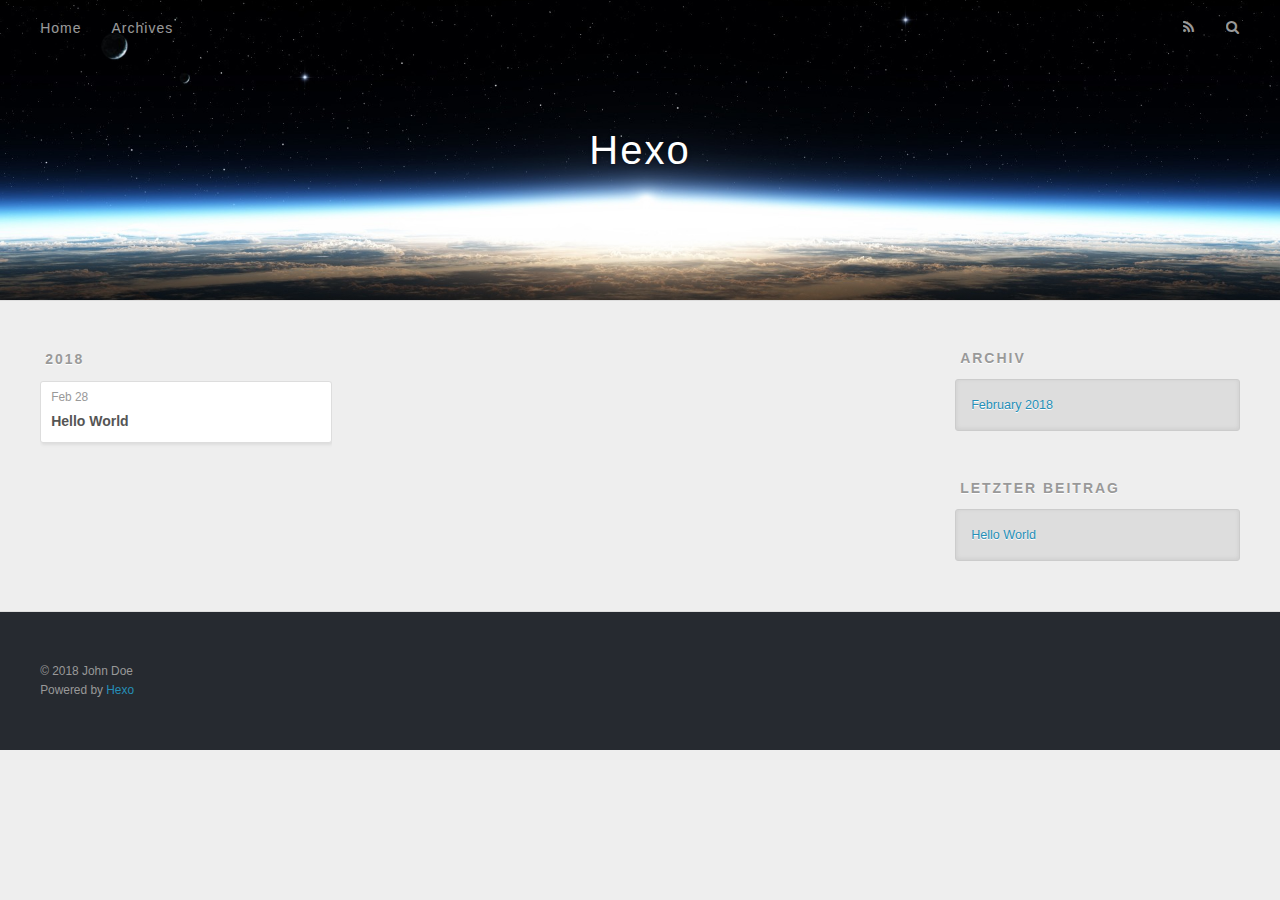
==== archives/index.html @ a9c71758 "Site updated: 2018-02-28 10:27:02" ====
<!DOCTYPE html>
<html>
<head>
  <meta charset="utf-8">
  

  
  <title>Archiv | Hexo</title>
  <meta name="viewport" content="width=device-width, initial-scale=1, maximum-scale=1">
  <meta property="og:type" content="website">
<meta property="og:title" content="Hexo">
<meta property="og:url" content="http://yoursite.com/archives/index.html">
<meta property="og:site_name" content="Hexo">
<meta name="twitter:card" content="summary">
<meta name="twitter:title" content="Hexo">
  
    <link rel="alternate" href="/atom.xml" title="Hexo" type="application/atom+xml">
  
  
    <link rel="icon" href="/favicon.png">
  
  
    <link href="//fonts.googleapis.com/css?family=Source+Code+Pro" rel="stylesheet" type="text/css">
  
  <link rel="stylesheet" href="/css/style.css">
</head>

<body>
  <div id="container">
    <div id="wrap">
      <header id="header">
  <div id="banner"></div>
  <div id="header-outer" class="outer">
    <div id="header-title" class="inner">
      <h1 id="logo-wrap">
        <a href="/" id="logo">Hexo</a>
      </h1>
      
    </div>
    <div id="header-inner" class="inner">
      <nav id="main-nav">
        <a id="main-nav-toggle" class="nav-icon"></a>
        
          <a class="main-nav-link" href="/">Home</a>
        
          <a class="main-nav-link" href="/archives">Archives</a>
        
      </nav>
      <nav id="sub-nav">
        
          <a id="nav-rss-link" class="nav-icon" href="/atom.xml" title="RSS Feed"></a>
        
        <a id="nav-search-btn" class="nav-icon" title="Suche"></a>
      </nav>
      <div id="search-form-wrap">
        <form action="//google.com/search" method="get" accept-charset="UTF-8" class="search-form"><input type="search" name="q" class="search-form-input" placeholder="Search"><button type="submit" class="search-form-submit">&#xF002;</button><input type="hidden" name="sitesearch" value="http://yoursite.com"></form>
      </div>
    </div>
  </div>
</header>
      <div class="outer">
        <section id="main">
  
  
    
    
      
      
      <section class="archives-wrap">
        <div class="archive-year-wrap">
          <a href="/archives/2018" class="archive-year">2018</a>
        </div>
        <div class="archives">
    
    <article class="archive-article archive-type-post">
  <div class="archive-article-inner">
    <header class="archive-article-header">
      <a href="/2018/02/28/hello-world/" class="archive-article-date">
  <time datetime="2018-02-28T01:59:50.574Z" itemprop="datePublished">Feb 28</time>
</a>
      
  
    <h1 itemprop="name">
      <a class="archive-article-title" href="/2018/02/28/hello-world/">Hello World</a>
    </h1>
  

    </header>
  </div>
</article>
  
  
    </div></section>
  


</section>
        
          <aside id="sidebar">
  
    

  
    

  
    
  
    
  <div class="widget-wrap">
    <h3 class="widget-title">Archiv</h3>
    <div class="widget">
      <ul class="archive-list"><li class="archive-list-item"><a class="archive-list-link" href="/archives/2018/02/">February 2018</a></li></ul>
    </div>
  </div>


  
    
  <div class="widget-wrap">
    <h3 class="widget-title">letzter Beitrag</h3>
    <div class="widget">
      <ul>
        
          <li>
            <a href="/2018/02/28/hello-world/">Hello World</a>
          </li>
        
      </ul>
    </div>
  </div>

  
</aside>
        
      </div>
      <footer id="footer">
  
  <div class="outer">
    <div id="footer-info" class="inner">
      &copy; 2018 John Doe<br>
      Powered by <a href="http://hexo.io/" target="_blank">Hexo</a>
    </div>
  </div>
</footer>
    </div>
    <nav id="mobile-nav">
  
    <a href="/" class="mobile-nav-link">Home</a>
  
    <a href="/archives" class="mobile-nav-link">Archives</a>
  
</nav>
    

<script src="//ajax.googleapis.com/ajax/libs/jquery/2.0.3/jquery.min.js"></script>


  <link rel="stylesheet" href="/fancybox/jquery.fancybox.css">
  <script src="/fancybox/jquery.fancybox.pack.js"></script>


<script src="/js/script.js"></script>



  </div>
</body>
</html>
---- css/style.css ----
body {
  width: 100%;
}
body:before,
body:after {
  content: "";
  display: table;
}
body:after {
  clear: both;
}
html,
body,
div,
span,
applet,
object,
iframe,
h1,
h2,
h3,
h4,
h5,
h6,
p,
blockquote,
pre,
a,
abbr,
acronym,
address,
big,
cite,
code,
del,
dfn,
em,
img,
ins,
kbd,
q,
s,
samp,
small,
strike,
strong,
sub,
sup,
tt,
var,
dl,
dt,
dd,
ol,
ul,
li,
fieldset,
form,
label,
legend,
table,
caption,
tbody,
tfoot,
thead,
tr,
th,
td {
  margin: 0;
  padding: 0;
  border: 0;
  outline: 0;
  font-weight: inherit;
  font-style: inherit;
  font-family: inherit;
  font-size: 100%;
  vertical-align: baseline;
}
body {
  line-height: 1;
  color: #000;
  background: #fff;
}
ol,
ul {
  list-style: none;
}
table {
  border-collapse: separate;
  border-spacing: 0;
  vertical-align: middle;
}
caption,
th,
td {
  text-align: left;
  font-weight: normal;
  vertical-align: middle;
}
a img {
  border: none;
}
input,
button {
  margin: 0;
  padding: 0;
}
input::-moz-focus-inner,
button::-moz-focus-inner {
  border: 0;
  padding: 0;
}
@font-face {
  font-family: FontAwesome;
  font-style: normal;
  font-weight: normal;
  src: url("fonts/fontawesome-webfont.eot?v=#4.0.3");
  src: url("fonts/fontawesome-webfont.eot?#iefix&v=#4.0.3") format("embedded-opentype"), url("fonts/fontawesome-webfont.woff?v=#4.0.3") format("woff"), url("fonts/fontawesome-webfont.ttf?v=#4.0.3") format("truetype"), url("fonts/fontawesome-webfont.svg#fontawesomeregular?v=#4.0.3") format("svg");
}
html,
body,
#container {
  height: 100%;
}
body {
  background: #eee;
  font: 14px -apple-system, BlinkMacSystemFont, "Segoe UI", "Roboto", "Oxygen", "Ubuntu", "Cantarell", "Fira Sans", "Droid Sans", "Helvetica Neue", sans-serif;
  -webkit-text-size-adjust: 100%;
}
.outer {
  max-width: 1220px;
  margin: 0 auto;
  padding: 0 20px;
}
.outer:before,
.outer:after {
  content: "";
  display: table;
}
.outer:after {
  clear: both;
}
.inner {
  display: inline;
  float: left;
  width: 98.33333333333333%;
  margin: 0 0.833333333333333%;
}
.left,
.alignleft {
  float: left;
}
.right,
.alignright {
  float: right;
}
.clear {
  clear: both;
}
#container {
  position: relative;
}
.mobile-nav-on {
  overflow: hidden;
}
#wrap {
  height: 100%;
  width: 100%;
  position: absolute;
  top: 0;
  left: 0;
  -webkit-transition: 0.2s ease-out;
  -moz-transition: 0.2s ease-out;
  -ms-transition: 0.2s ease-out;
  transition: 0.2s ease-out;
  z-index: 1;
  background: #eee;
}
.mobile-nav-on #wrap {
  left: 280px;
}
@media screen and (min-width: 768px) {
  #main {
    display: inline;
    float: left;
    width: 73.33333333333333%;
    margin: 0 0.833333333333333%;
  }
}
.article-date,
.article-category-link,
.archive-year,
.widget-title {
  text-decoration: none;
  text-transform: uppercase;
  letter-spacing: 2px;
  color: #999;
  margin-bottom: 1em;
  margin-left: 5px;
  line-height: 1em;
  text-shadow: 0 1px #fff;
  font-weight: bold;
}
.article-inner,
.archive-article-inner {
  background: #fff;
  -webkit-box-shadow: 1px 2px 3px #ddd;
  box-shadow: 1px 2px 3px #ddd;
  border: 1px solid #ddd;
  border-radius: 3px;
}
.article-entry h1,
.widget h1 {
  font-size: 2em;
}
.article-entry h2,
.widget h2 {
  font-size: 1.5em;
}
.article-entry h3,
.widget h3 {
  font-size: 1.3em;
}
.article-entry h4,
.widget h4 {
  font-size: 1.2em;
}
.article-entry h5,
.widget h5 {
  font-size: 1em;
}
.article-entry h6,
.widget h6 {
  font-size: 1em;
  color: #999;
}
.article-entry hr,
.widget hr {
  border: 1px dashed #ddd;
}
.article-entry strong,
.widget strong {
  font-weight: bold;
}
.article-entry em,
.widget em,
.article-entry cite,
.widget cite {
  font-style: italic;
}
.article-entry sup,
.widget sup,
.article-entry sub,
.widget sub {
  font-size: 0.75em;
  line-height: 0;
  position: relative;
  vertical-align: baseline;
}
.article-entry sup,
.widget sup {
  top: -0.5em;
}
.article-entry sub,
.widget sub {
  bottom: -0.2em;
}
.article-entry small,
.widget small {
  font-size: 0.85em;
}
.article-entry acronym,
.widget acronym,
.article-entry abbr,
.widget abbr {
  border-bottom: 1px dotted;
}
.article-entry ul,
.widget ul,
.article-entry ol,
.widget ol,
.article-entry dl,
.widget dl {
  margin: 0 20px;
  line-height: 1.6em;
}
.article-entry ul ul,
.widget ul ul,
.article-entry ol ul,
.widget ol ul,
.article-entry ul ol,
.widget ul ol,
.article-entry ol ol,
.widget ol ol {
  margin-top: 0;
  margin-bottom: 0;
}
.article-entry ul,
.widget ul {
  list-style: disc;
}
.article-entry ol,
.widget ol {
  list-style: decimal;
}
.article-entry dt,
.widget dt {
  font-weight: bold;
}
#header {
  height: 300px;
  position: relative;
  border-bottom: 1px solid #ddd;
}
#header:before,
#header:after {
  content: "";
  position: absolute;
  left: 0;
  right: 0;
  height: 40px;
}
#header:before {
  top: 0;
  background: -webkit-linear-gradient(rgba(0,0,0,0.2), transparent);
  background: -moz-linear-gradient(rgba(0,0,0,0.2), transparent);
  background: -ms-linear-gradient(rgba(0,0,0,0.2), transparent);
  background: linear-gradient(rgba(0,0,0,0.2), transparent);
}
#header:after {
  bottom: 0;
  background: -webkit-linear-gradient(transparent, rgba(0,0,0,0.2));
  background: -moz-linear-gradient(transparent, rgba(0,0,0,0.2));
  background: -ms-linear-gradient(transparent, rgba(0,0,0,0.2));
  background: linear-gradient(transparent, rgba(0,0,0,0.2));
}
#header-outer {
  height: 100%;
  position: relative;
}
#header-inner {
  position: relative;
  overflow: hidden;
}
#banner {
  position: absolute;
  top: 0;
  left: 0;
  width: 100%;
  height: 100%;
  background: url("images/banner.jpg") center #000;
  -webkit-background-size: cover;
  -moz-background-size: cover;
  background-size: cover;
  z-index: -1;
}
#header-title {
  text-align: center;
  height: 40px;
  position: absolute;
  top: 50%;
  left: 0;
  margin-top: -20px;
}
#logo,
#subtitle {
  text-decoration: none;
  color: #fff;
  font-weight: 300;
  text-shadow: 0 1px 4px rgba(0,0,0,0.3);
}
#logo {
  font-size: 40px;
  line-height: 40px;
  letter-spacing: 2px;
}
#subtitle {
  font-size: 16px;
  line-height: 16px;
  letter-spacing: 1px;
}
#subtitle-wrap {
  margin-top: 16px;
}
#main-nav {
  float: left;
  margin-left: -15px;
}
.nav-icon,
.main-nav-link {
  float: left;
  color: #fff;
  opacity: 0.6;
  text-decoration: none;
  text-shadow: 0 1px rgba(0,0,0,0.2);
  -webkit-transition: opacity 0.2s;
  -moz-transition: opacity 0.2s;
  -ms-transition: opacity 0.2s;
  transition: opacity 0.2s;
  display: block;
  padding: 20px 15px;
}
.nav-icon:hover,
.main-nav-link:hover {
  opacity: 1;
}
.nav-icon {
  font-family: FontAwesome;
  text-align: center;
  font-size: 14px;
  width: 14px;
  height: 14px;
  padding: 20px 15px;
  position: relative;
  cursor: pointer;
}
.main-nav-link {
  font-weight: 300;
  letter-spacing: 1px;
}
@media screen and (max-width: 479px) {
  .main-nav-link {
    display: none;
  }
}
#main-nav-toggle {
  display: none;
}
#main-nav-toggle:before {
  content: "\f0c9";
}
@media screen and (max-width: 479px) {
  #main-nav-toggle {
    display: block;
  }
}
#sub-nav {
  float: right;
  margin-right: -15px;
}
#nav-rss-link:before {
  content: "\f09e";
}
#nav-search-btn:before {
  content: "\f002";
}
#search-form-wrap {
  position: absolute;
  top: 15px;
  width: 150px;
  height: 30px;
  right: -150px;
  opacity: 0;
  -webkit-transition: 0.2s ease-out;
  -moz-transition: 0.2s ease-out;
  -ms-transition: 0.2s ease-out;
  transition: 0.2s ease-out;
}
#search-form-wrap.on {
  opacity: 1;
  right: 0;
}
@media screen and (max-width: 479px) {
  #search-form-wrap {
    width: 100%;
    right: -100%;
  }
}
.search-form {
  position: absolute;
  top: 0;
  left: 0;
  right: 0;
  background: #fff;
  padding: 5px 15px;
  border-radius: 15px;
  -webkit-box-shadow: 0 0 10px rgba(0,0,0,0.3);
  box-shadow: 0 0 10px rgba(0,0,0,0.3);
}
.search-form-input {
  border: none;
  background: none;
  color: #555;
  width: 100%;
  font: 13px -apple-system, BlinkMacSystemFont, "Segoe UI", "Roboto", "Oxygen", "Ubuntu", "Cantarell", "Fira Sans", "Droid Sans", "Helvetica Neue", sans-serif;
  outline: none;
}
.search-form-input::-webkit-search-results-decoration,
.search-form-input::-webkit-search-cancel-button {
  -webkit-appearance: none;
}
.search-form-submit {
  position: absolute;
  top: 50%;
  right: 10px;
  margin-top: -7px;
  font: 13px FontAwesome;
  border: none;
  background: none;
  color: #bbb;
  cursor: pointer;
}
.search-form-submit:hover,
.search-form-submit:focus {
  color: #777;
}
.article {
  margin: 50px 0;
}
.article-inner {
  overflow: hidden;
}
.article-meta:before,
.article-meta:after {
  content: "";
  display: table;
}
.article-meta:after {
  clear: both;
}
.article-date {
  float: left;
}
.article-category {
  float: left;
  line-height: 1em;
  color: #ccc;
  text-shadow: 0 1px #fff;
  margin-left: 8px;
}
.article-category:before {
  content: "\2022";
}
.article-category-link {
  margin: 0 12px 1em;
}
.article-header {
  padding: 20px 20px 0;
}
.article-title {
  text-decoration: none;
  font-size: 2em;
  font-weight: bold;
  color: #555;
  line-height: 1.1em;
  -webkit-transition: color 0.2s;
  -moz-transition: color 0.2s;
  -ms-transition: color 0.2s;
  transition: color 0.2s;
}
a.article-title:hover {
  color: #258fb8;
}
.article-entry {
  color: #555;
  padding: 0 20px;
}
.article-entry:before,
.article-entry:after {
  content: "";
  display: table;
}
.article-entry:after {
  clear: both;
}
.article-entry p,
.article-entry table {
  line-height: 1.6em;
  margin: 1.6em 0;
}
.article-entry h1,
.article-entry h2,
.article-entry h3,
.article-entry h4,
.article-entry h5,
.article-entry h6 {
  font-weight: bold;
}
.article-entry h1,
.article-entry h2,
.article-entry h3,
.article-entry h4,
.article-entry h5,
.article-entry h6 {
  line-height: 1.1em;
  margin: 1.1em 0;
}
.article-entry a {
  color: #258fb8;
  text-decoration: none;
}
.article-entry a:hover {
  text-decoration: underline;
}
.article-entry ul,
.article-entry ol,
.article-entry dl {
  margin-top: 1.6em;
  margin-bottom: 1.6em;
}
.article-entry img,
.article-entry video {
  max-width: 100%;
  height: auto;
  display: block;
  margin: auto;
}
.article-entry iframe {
  border: none;
}
.article-entry table {
  width: 100%;
  border-collapse: collapse;
  border-spacing: 0;
}
.article-entry th {
  font-weight: bold;
  border-bottom: 3px solid #ddd;
  padding-bottom: 0.5em;
}
.article-entry td {
  border-bottom: 1px solid #ddd;
  padding: 10px 0;
}
.article-entry blockquote {
  font-family: Georgia, "Times New Roman", serif;
  font-size: 1.4em;
  margin: 1.6em 20px;
  text-align: center;
}
.article-entry blockquote footer {
  font-size: 14px;
  margin: 1.6em 0;
  font-family: -apple-system, BlinkMacSystemFont, "Segoe UI", "Roboto", "Oxygen", "Ubuntu", "Cantarell", "Fira Sans", "Droid Sans", "Helvetica Neue", sans-serif;
}
.article-entry blockquote footer cite:before {
  content: "—";
  padding: 0 0.5em;
}
.article-entry .pullquote {
  text-align: left;
  width: 45%;
  margin: 0;
}
.article-entry .pullquote.left {
  margin-left: 0.5em;
  margin-right: 1em;
}
.article-entry .pullquote.right {
  margin-right: 0.5em;
  margin-left: 1em;
}
.article-entry .caption {
  color: #999;
  display: block;
  font-size: 0.9em;
  margin-top: 0.5em;
  position: relative;
  text-align: center;
}
.article-entry .video-container {
  position: relative;
  padding-top: 56.25%;
  height: 0;
  overflow: hidden;
}
.article-entry .video-container iframe,
.article-entry .video-container object,
.article-entry .video-container embed {
  position: absolute;
  top: 0;
  left: 0;
  width: 100%;
  height: 100%;
  margin-top: 0;
}
.article-more-link a {
  display: inline-block;
  line-height: 1em;
  padding: 6px 15px;
  border-radius: 15px;
  background: #eee;
  color: #999;
  text-shadow: 0 1px #fff;
  text-decoration: none;
}
.article-more-link a:hover {
  background: #258fb8;
  color: #fff;
  text-decoration: none;
  text-shadow: 0 1px #1e7293;
}
.article-footer {
  font-size: 0.85em;
  line-height: 1.6em;
  border-top: 1px solid #ddd;
  padding-top: 1.6em;
  margin: 0 20px 20px;
}
.article-footer:before,
.article-footer:after {
  content: "";
  display: table;
}
.article-footer:after {
  clear: both;
}
.article-footer a {
  color: #999;
  text-decoration: none;
}
.article-footer a:hover {
  color: #555;
}
.article-tag-list-item {
  float: left;
  margin-right: 10px;
}
.article-tag-list-link:before {
  content: "#";
}
.article-comment-link {
  float: right;
}
.article-comment-link:before {
  content: "\f075";
  font-family: FontAwesome;
  padding-right: 8px;
}
.article-share-link {
  cursor: pointer;
  float: right;
  margin-left: 20px;
}
.article-share-link:before {
  content: "\f064";
  font-family: FontAwesome;
  padding-right: 6px;
}
#article-nav {
  position: relative;
}
#article-nav:before,
#article-nav:after {
  content: "";
  display: table;
}
#article-nav:after {
  clear: both;
}
@media screen and (min-width: 768px) {
  #article-nav {
    margin: 50px 0;
  }
  #article-nav:before {
    width: 8px;
    height: 8px;
    position: absolute;
    top: 50%;
    left: 50%;
    margin-top: -4px;
    margin-left: -4px;
    content: "";
    border-radius: 50%;
    background: #ddd;
    -webkit-box-shadow: 0 1px 2px #fff;
    box-shadow: 0 1px 2px #fff;
  }
}
.article-nav-link-wrap {
  text-decoration: none;
  text-shadow: 0 1px #fff;
  color: #999;
  -webkit-box-sizing: border-box;
  -moz-box-sizing: border-box;
  box-sizing: border-box;
  margin-top: 50px;
  text-align: center;
  display: block;
}
.article-nav-link-wrap:hover {
  color: #555;
}
@media screen and (min-width: 768px) {
  .article-nav-link-wrap {
    width: 50%;
    margin-top: 0;
  }
}
@media screen and (min-width: 768px) {
  #article-nav-newer {
    float: left;
    text-align: right;
    padding-right: 20px;
  }
}
@media screen and (min-width: 768px) {
  #article-nav-older {
    float: right;
    text-align: left;
    padding-left: 20px;
  }
}
.article-nav-caption {
  text-transform: uppercase;
  letter-spacing: 2px;
  color: #ddd;
  line-height: 1em;
  font-weight: bold;
}
#article-nav-newer .article-nav-caption {
  margin-right: -2px;
}
.article-nav-title {
  font-size: 0.85em;
  line-height: 1.6em;
  margin-top: 0.5em;
}
.article-share-box {
  position: absolute;
  display: none;
  background: #fff;
  -webkit-box-shadow: 1px 2px 10px rgba(0,0,0,0.2);
  box-shadow: 1px 2px 10px rgba(0,0,0,0.2);
  border-radius: 3px;
  margin-left: -145px;
  overflow: hidden;
  z-index: 1;
}
.article-share-box.on {
  display: block;
}
.article-share-input {
  width: 100%;
  background: none;
  -webkit-box-sizing: border-box;
  -moz-box-sizing: border-box;
  box-sizing: border-box;
  font: 14px -apple-system, BlinkMacSystemFont, "Segoe UI", "Roboto", "Oxygen", "Ubuntu", "Cantarell", "Fira Sans", "Droid Sans", "Helvetica Neue", sans-serif;
  padding: 0 15px;
  color: #555;
  outline: none;
  border: 1px solid #ddd;
  border-radius: 3px 3px 0 0;
  height: 36px;
  line-height: 36px;
}
.article-share-links {
  background: #eee;
}
.article-share-links:before,
.article-share-links:after {
  content: "";
  display: table;
}
.article-share-links:after {
  clear: both;
}
.article-share-twitter,
.article-share-facebook,
.article-share-pinterest,
.article-share-google {
  width: 50px;
  height: 36px;
  display: block;
  float: left;
  position: relative;
  color: #999;
  text-shadow: 0 1px #fff;
}
.article-share-twitter:before,
.article-share-facebook:before,
.article-share-pinterest:before,
.article-share-google:before {
  font-size: 20px;
  font-family: FontAwesome;
  width: 20px;
  height: 20px;
  position: absolute;
  top: 50%;
  left: 50%;
  margin-top: -10px;
  margin-left: -10px;
  text-align: center;
}
.article-share-twitter:hover,
.article-share-facebook:hover,
.article-share-pinterest:hover,
.article-share-google:hover {
  color: #fff;
}
.article-share-twitter:before {
  content: "\f099";
}
.article-share-twitter:hover {
  background: #00aced;
  text-shadow: 0 1px #008abe;
}
.article-share-facebook:before {
  content: "\f09a";
}
.article-share-facebook:hover {
  background: #3b5998;
  text-shadow: 0 1px #2f477a;
}
.article-share-pinterest:before {
  content: "\f0d2";
}
.article-share-pinterest:hover {
  background: #cb2027;
  text-shadow: 0 1px #a21a1f;
}
.article-share-google:before {
  content: "\f0d5";
}
.article-share-google:hover {
  background: #dd4b39;
  text-shadow: 0 1px #be3221;
}
.article-gallery {
  background: #000;
  position: relative;
}
.article-gallery-photos {
  position: relative;
  overflow: hidden;
}
.article-gallery-img {
  display: none;
  max-width: 100%;
}
.article-gallery-img:first-child {
  display: block;
}
.article-gallery-img.loaded {
  position: absolute;
  display: block;
}
.article-gallery-img img {
  display: block;
  max-width: 100%;
  margin: 0 auto;
}
#comments {
  background: #fff;
  -webkit-box-shadow: 1px 2px 3px #ddd;
  box-shadow: 1px 2px 3px #ddd;
  padding: 20px;
  border: 1px solid #ddd;
  border-radius: 3px;
  margin: 50px 0;
}
#comments a {
  color: #258fb8;
}
.archives-wrap {
  margin: 50px 0;
}
.archives:before,
.archives:after {
  content: "";
  display: table;
}
.archives:after {
  clear: both;
}
.archive-year-wrap {
  margin-bottom: 1em;
}
.archives {
  -webkit-column-gap: 10px;
  -moz-column-gap: 10px;
  column-gap: 10px;
}
@media screen and (min-width: 480px) and (max-width: 767px) {
  .archives {
    -webkit-column-count: 2;
    -moz-column-count: 2;
    column-count: 2;
  }
}
@media screen and (min-width: 768px) {
  .archives {
    -webkit-column-count: 3;
    -moz-column-count: 3;
    column-count: 3;
  }
}
.archive-article {
  -webkit-column-break-inside: avoid;
  page-break-inside: avoid;
  overflow: hidden;
  break-inside: avoid-column;
}
.archive-article-inner {
  padding: 10px;
  margin-bottom: 15px;
}
.archive-article-title {
  text-decoration: none;
  font-weight: bold;
  color: #555;
  -webkit-transition: color 0.2s;
  -moz-transition: color 0.2s;
  -ms-transition: color 0.2s;
  transition: color 0.2s;
  line-height: 1.6em;
}
.archive-article-title:hover {
  color: #258fb8;
}
.archive-article-footer {
  margin-top: 1em;
}
.archive-article-date {
  color: #999;
  text-decoration: none;
  font-size: 0.85em;
  line-height: 1em;
  margin-bottom: 0.5em;
  display: block;
}
#page-nav {
  margin: 50px auto;
  background: #fff;
  -webkit-box-shadow: 1px 2px 3px #ddd;
  box-shadow: 1px 2px 3px #ddd;
  border: 1px solid #ddd;
  border-radius: 3px;
  text-align: center;
  color: #999;
  overflow: hidden;
}
#page-nav:before,
#page-nav:after {
  content: "";
  display: table;
}
#page-nav:after {
  clear: both;
}
#page-nav a,
#page-nav span {
  padding: 10px 20px;
  line-height: 1;
  height: 2ex;
}
#page-nav a {
  color: #999;
  text-decoration: none;
}
#page-nav a:hover {
  background: #999;
  color: #fff;
}
#page-nav .prev {
  float: left;
}
#page-nav .next {
  float: right;
}
#page-nav .page-number {
  display: inline-block;
}
@media screen and (max-width: 479px) {
  #page-nav .page-number {
    display: none;
  }
}
#page-nav .current {
  color: #555;
  font-weight: bold;
}
#page-nav .space {
  color: #ddd;
}
#footer {
  background: #262a30;
  padding: 50px 0;
  border-top: 1px solid #ddd;
  color: #999;
}
#footer a {
  color: #258fb8;
  text-decoration: none;
}
#footer a:hover {
  text-decoration: underline;
}
#footer-info {
  line-height: 1.6em;
  font-size: 0.85em;
}
.article-entry pre,
.article-entry .highlight {
  background: #2d2d2d;
  margin: 0 -20px;
  padding: 15px 20px;
  border-style: solid;
  border-color: #ddd;
  border-width: 1px 0;
  overflow: auto;
  color: #ccc;
  line-height: 22.400000000000002px;
}
.article-entry .highlight .gutter pre,
.article-entry .gist .gist-file .gist-data .line-numbers {
  color: #666;
  font-size: 0.85em;
}
.article-entry pre,
.article-entry code {
  font-family: "Source Code Pro", Consolas, Monaco, Menlo, Consolas, monospace;
}
.article-entry code {
  background: #eee;
  text-shadow: 0 1px #fff;
  padding: 0 0.3em;
}
.article-entry pre code {
  background: none;
  text-shadow: none;
  padding: 0;
}
.article-entry .highlight pre {
  border: none;
  margin: 0;
  padding: 0;
}
.article-entry .highlight table {
  margin: 0;
  width: auto;
}
.article-entry .highlight td {
  border: none;
  padding: 0;
}
.article-entry .highlight figcaption {
  font-size: 0.85em;
  color: #999;
  line-height: 1em;
  margin-bottom: 1em;
}
.article-entry .highlight figcaption:before,
.article-entry .highlight figcaption:after {
  content: "";
  display: table;
}
.article-entry .highlight figcaption:after {
  clear: both;
}
.article-entry .highlight figcaption a {
  float: right;
}
.article-entry .highlight .gutter pre {
  text-align: right;
  padding-right: 20px;
}
.article-entry .highlight .line {
  height: 22.400000000000002px;
}
.article-entry .highlight .line.marked {
  background: #515151;
}
.article-entry .gist {
  margin: 0 -20px;
  border-style: solid;
  border-color: #ddd;
  border-width: 1px 0;
  background: #2d2d2d;
  padding: 15px 20px 15px 0;
}
.article-entry .gist .gist-file {
  border: none;
  font-family: "Source Code Pro", Consolas, Monaco, Menlo, Consolas, monospace;
  margin: 0;
}
.article-entry .gist .gist-file .gist-data {
  background: none;
  border: none;
}
.article-entry .gist .gist-file .gist-data .line-numbers {
  background: none;
  border: none;
  padding: 0 20px 0 0;
}
.article-entry .gist .gist-file .gist-data .line-data {
  padding: 0 !important;
}
.article-entry .gist .gist-file .highlight {
  margin: 0;
  padding: 0;
  border: none;
}
.article-entry .gist .gist-file .gist-meta {
  background: #2d2d2d;
  color: #999;
  font: 0.85em -apple-system, BlinkMacSystemFont, "Segoe UI", "Roboto", "Oxygen", "Ubuntu", "Cantarell", "Fira Sans", "Droid Sans", "Helvetica Neue", sans-serif;
  text-shadow: 0 0;
  padding: 0;
  margin-top: 1em;
  margin-left: 20px;
}
.article-entry .gist .gist-file .gist-meta a {
  color: #258fb8;
  font-weight: normal;
}
.article-entry .gist .gist-file .gist-meta a:hover {
  text-decoration: underline;
}
pre .comment,
pre .title {
  color: #999;
}
pre .variable,
pre .attribute,
pre .tag,
pre .regexp,
pre .ruby .constant,
pre .xml .tag .title,
pre .xml .pi,
pre .xml .doctype,
pre .html .doctype,
pre .css .id,
pre .css .class,
pre .css .pseudo {
  color: #f2777a;
}
pre .number,
pre .preprocessor,
pre .built_in,
pre .literal,
pre .params,
pre .constant {
  color: #f99157;
}
pre .class,
pre .ruby .class .title,
pre .css .rules .attribute {
  color: #9c9;
}
pre .string,
pre .value,
pre .inheritance,
pre .header,
pre .ruby .symbol,
pre .xml .cdata {
  color: #9c9;
}
pre .css .hexcolor {
  color: #6cc;
}
pre .function,
pre .python .decorator,
pre .python .title,
pre .ruby .function .title,
pre .ruby .title .keyword,
pre .perl .sub,
pre .javascript .title,
pre .coffeescript .title {
  color: #69c;
}
pre .keyword,
pre .javascript .function {
  color: #c9c;
}
@media screen and (max-width: 479px) {
  #mobile-nav {
    position: absolute;
    top: 0;
    left: 0;
    width: 280px;
    height: 100%;
    background: #191919;
    border-right: 1px solid #fff;
  }
}
@media screen and (max-width: 479px) {
  .mobile-nav-link {
    display: block;
    color: #999;
    text-decoration: none;
    padding: 15px 20px;
    font-weight: bold;
  }
  .mobile-nav-link:hover {
    color: #fff;
  }
}
@media screen and (min-width: 768px) {
  #sidebar {
    display: inline;
    float: left;
    width: 23.333333333333332%;
    margin: 0 0.833333333333333%;
  }
}
.widget-wrap {
  margin: 50px 0;
}
.widget {
  color: #777;
  text-shadow: 0 1px #fff;
  background: #ddd;
  -webkit-box-shadow: 0 -1px 4px #ccc inset;
  box-shadow: 0 -1px 4px #ccc inset;
  border: 1px solid #ccc;
  padding: 15px;
  border-radius: 3px;
}
.widget a {
  color: #258fb8;
  text-decoration: none;
}
.widget a:hover {
  text-decoration: underline;
}
.widget ul ul,
.widget ol ul,
.widget dl ul,
.widget ul ol,
.widget ol ol,
.widget dl ol,
.widget ul dl,
.widget ol dl,
.widget dl dl {
  margin-left: 15px;
  list-style: disc;
}
.widget {
  line-height: 1.6em;
  word-wrap: break-word;
  font-size: 0.9em;
}
.widget ul,
.widget ol {
  list-style: none;
  margin: 0;
}
.widget ul ul,
.widget ol ul,
.widget ul ol,
.widget ol ol {
  margin: 0 20px;
}
.widget ul ul,
.widget ol ul {
  list-style: disc;
}
.widget ul ol,
.widget ol ol {
  list-style: decimal;
}
.category-list-count,
.tag-list-count,
.archive-list-count {
  padding-left: 5px;
  color: #999;
  font-size: 0.85em;
}
.category-list-count:before,
.tag-list-count:before,
.archive-list-count:before {
  content: "(";
}
.category-list-count:after,
.tag-list-count:after,
.archive-list-count:after {
  content: ")";
}
.tagcloud a {
  margin-right: 5px;
  display: inline-block;
}
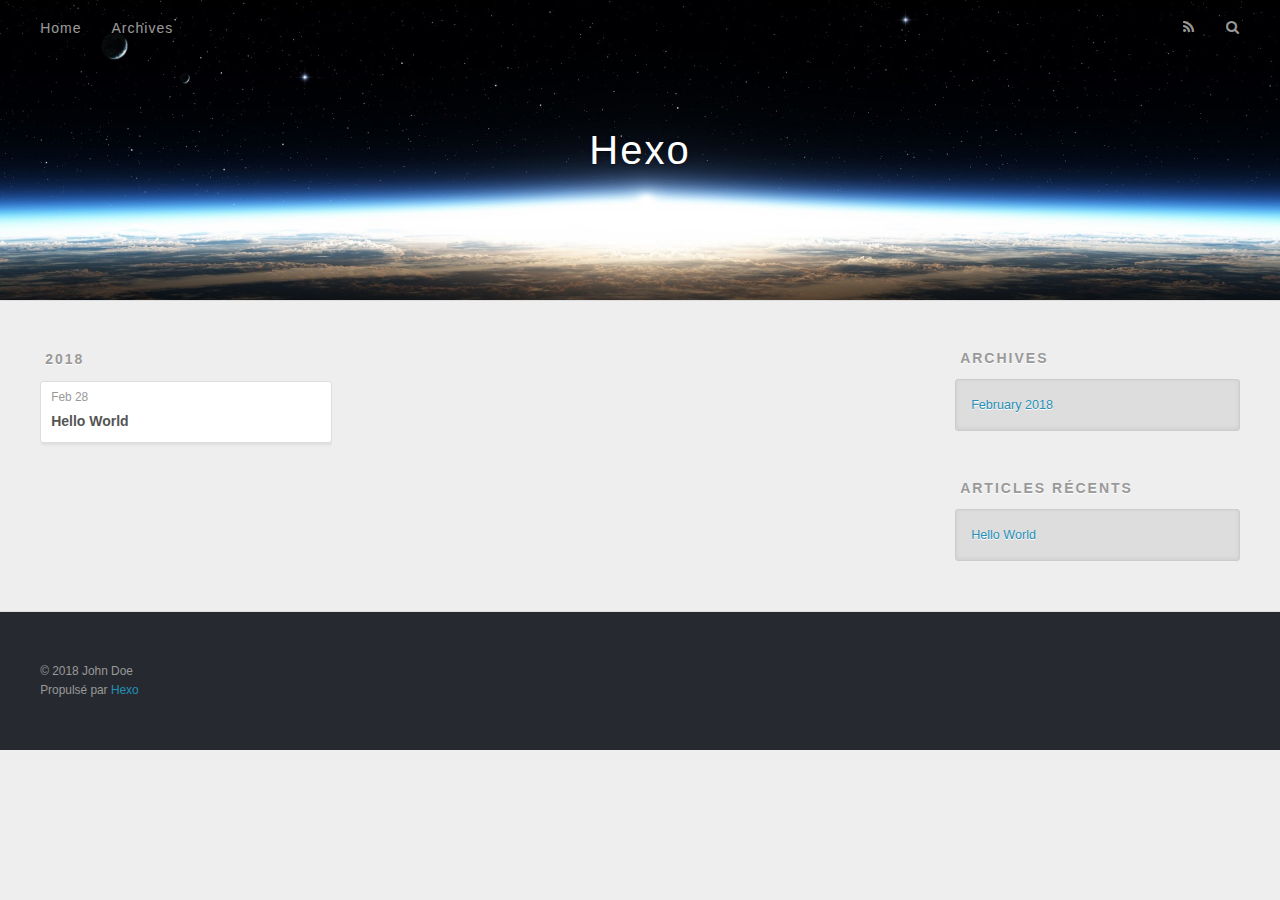
==== commit 599a823b: "Site updated: 2018-02-28 10:34:26" ====
--- a/archives/index.html
+++ b/archives/index.html
@@ -5,7 +5,7 @@
   
 
   
-  <title>Archiv | Hexo</title>
+  <title>Archives | Hexo</title>
   <meta name="viewport" content="width=device-width, initial-scale=1, maximum-scale=1">
   <meta property="og:type" content="website">
 <meta property="og:title" content="Hexo">
@@ -48,9 +48,9 @@
       </nav>
       <nav id="sub-nav">
         
-          <a id="nav-rss-link" class="nav-icon" href="/atom.xml" title="RSS Feed"></a>
+          <a id="nav-rss-link" class="nav-icon" href="/atom.xml" title="Flux RSS"></a>
         
-        <a id="nav-search-btn" class="nav-icon" title="Suche"></a>
+        <a id="nav-search-btn" class="nav-icon" title="Rechercher"></a>
       </nav>
       <div id="search-form-wrap">
         <form action="//google.com/search" method="get" accept-charset="UTF-8" class="search-form"><input type="search" name="q" class="search-form-input" placeholder="Search"><button type="submit" class="search-form-submit">&#xF002;</button><input type="hidden" name="sitesearch" value="http://yoursite.com"></form>
@@ -108,7 +108,7 @@
   
     
   <div class="widget-wrap">
-    <h3 class="widget-title">Archiv</h3>
+    <h3 class="widget-title">Archives</h3>
     <div class="widget">
       <ul class="archive-list"><li class="archive-list-item"><a class="archive-list-link" href="/archives/2018/02/">February 2018</a></li></ul>
     </div>
@@ -118,7 +118,7 @@
   
     
   <div class="widget-wrap">
-    <h3 class="widget-title">letzter Beitrag</h3>
+    <h3 class="widget-title">Articles récents</h3>
     <div class="widget">
       <ul>
         
@@ -139,7 +139,7 @@
   <div class="outer">
     <div id="footer-info" class="inner">
       &copy; 2018 John Doe<br>
-      Powered by <a href="http://hexo.io/" target="_blank">Hexo</a>
+      Propulsé par <a href="http://hexo.io/" target="_blank">Hexo</a>
     </div>
   </div>
 </footer>
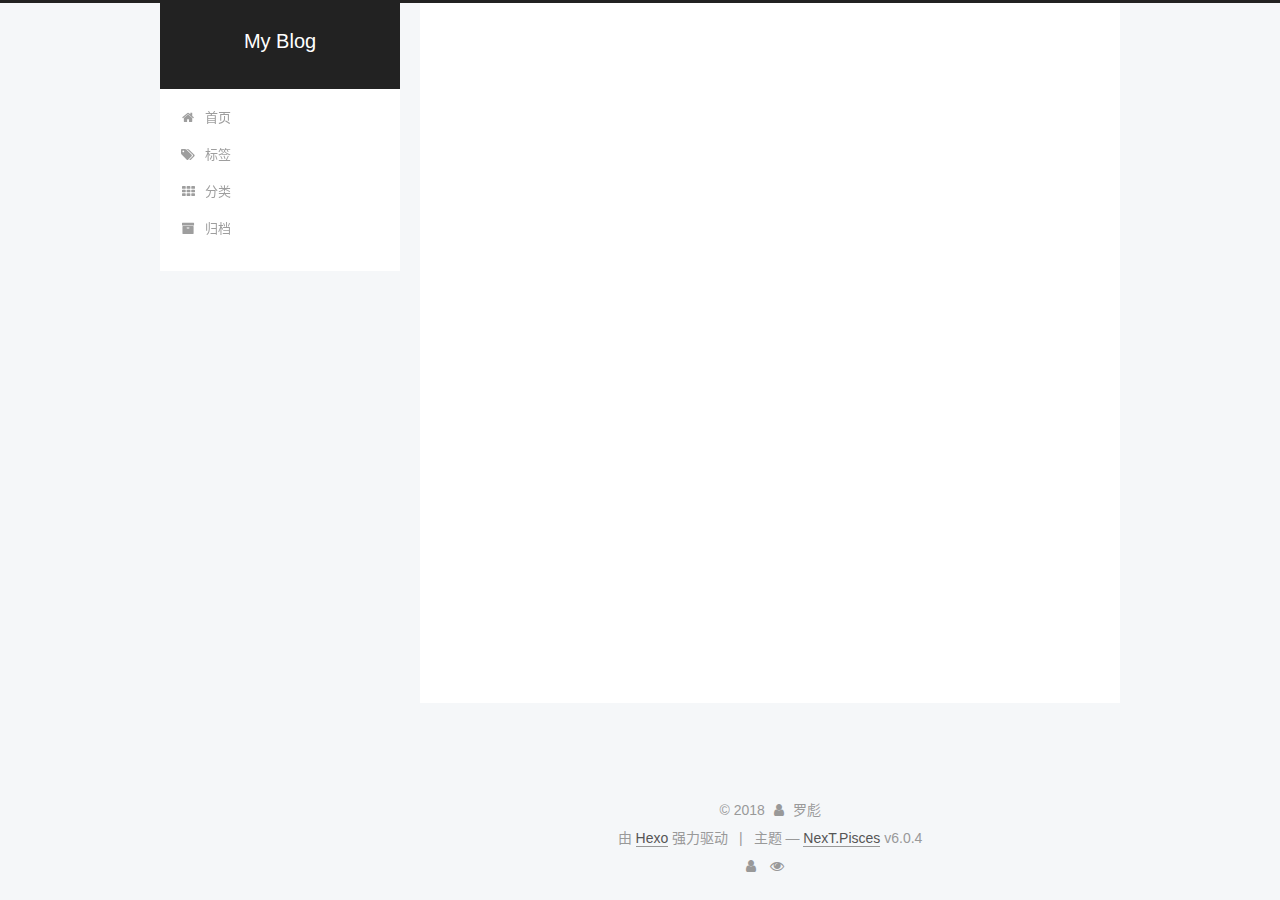
==== commit 05d0a3b5: "Site updated: 2018-02-28 16:12:23" ====
--- a/archives/index.html
+++ b/archives/index.html
@@ -1,169 +1,787 @@
 <!DOCTYPE html>
-<html>
+
+
+
+  
+
+
+<html class="theme-next pisces use-motion" lang="zh-CN">
 <head>
-  <meta charset="utf-8">
-  
-
-  
-  <title>Archives | Hexo</title>
-  <meta name="viewport" content="width=device-width, initial-scale=1, maximum-scale=1">
-  <meta property="og:type" content="website">
-<meta property="og:title" content="Hexo">
+  <meta charset="UTF-8"/>
+<meta http-equiv="X-UA-Compatible" content="IE=edge" />
+<meta name="viewport" content="width=device-width, initial-scale=1, maximum-scale=1"/>
+<meta name="theme-color" content="#222">
+
+
+
+
+
+
+
+
+
+
+
+
+<meta http-equiv="Cache-Control" content="no-transform" />
+<meta http-equiv="Cache-Control" content="no-siteapp" />
+
+
+
+
+
+
+
+
+
+
+
+
+
+
+
+
+
+
+
+
+
+
+<link href="/lib/font-awesome/css/font-awesome.min.css?v=4.6.2" rel="stylesheet" type="text/css" />
+
+<link href="/css/main.css?v=6.0.4" rel="stylesheet" type="text/css" />
+
+
+  <link rel="apple-touch-icon" sizes="180x180" href="/images/apple-touch-icon-next.png?v=6.0.4">
+
+
+  <link rel="icon" type="image/png" sizes="32x32" href="/images/favicon-32x32-next.png?v=6.0.4">
+
+
+  <link rel="icon" type="image/png" sizes="16x16" href="/images/favicon-16x16-next.png?v=6.0.4">
+
+
+  <link rel="mask-icon" href="/images/logo.svg?v=6.0.4" color="#222">
+
+
+
+
+
+
+
+
+
+<script type="text/javascript" id="hexo.configurations">
+  var NexT = window.NexT || {};
+  var CONFIG = {
+    root: '/',
+    scheme: 'Pisces',
+    version: '6.0.4',
+    sidebar: {"position":"left","display":"post","offset":12,"b2t":false,"scrollpercent":false,"onmobile":false},
+    fancybox: false,
+    fastclick: false,
+    lazyload: false,
+    tabs: true,
+    motion: {"enable":true,"async":false,"transition":{"post_block":"fadeIn","post_header":"slideDownIn","post_body":"slideDownIn","coll_header":"slideLeftIn","sidebar":"slideUpIn"}},
+    algolia: {
+      applicationID: '',
+      apiKey: '',
+      indexName: '',
+      hits: {"per_page":10},
+      labels: {"input_placeholder":"Search for Posts","hits_empty":"We didn't find any results for the search: ${query}","hits_stats":"${hits} results found in ${time} ms"}
+    }
+  };
+</script>
+
+
+  
+
+
+
+
+  
+  <meta name="keywords" content="Hexo, NexT" />
+
+
+<meta name="description" content="Stay Hungry, Stay Foolish">
+<meta property="og:type" content="website">
+<meta property="og:title" content="My Blog">
 <meta property="og:url" content="http://yoursite.com/archives/index.html">
-<meta property="og:site_name" content="Hexo">
+<meta property="og:site_name" content="My Blog">
+<meta property="og:description" content="Stay Hungry, Stay Foolish">
+<meta property="og:locale" content="zh-CN">
 <meta name="twitter:card" content="summary">
-<meta name="twitter:title" content="Hexo">
-  
-    <link rel="alternate" href="/atom.xml" title="Hexo" type="application/atom+xml">
-  
-  
-    <link rel="icon" href="/favicon.png">
-  
-  
-    <link href="//fonts.googleapis.com/css?family=Source+Code+Pro" rel="stylesheet" type="text/css">
-  
-  <link rel="stylesheet" href="/css/style.css">
+<meta name="twitter:title" content="My Blog">
+<meta name="twitter:description" content="Stay Hungry, Stay Foolish">
+
+
+
+
+
+
+  <link rel="canonical" href="http://yoursite.com/archives/"/>
+
+
+
+<script type="text/javascript" id="page.configurations">
+  CONFIG.page = {
+    sidebar: "",
+  };
+</script>
+  <title>归档 | My Blog</title>
+  
+
+
+
+
+
+
+
+
+
+  <noscript>
+  <style type="text/css">
+    .use-motion .motion-element,
+    .use-motion .brand,
+    .use-motion .menu-item,
+    .sidebar-inner,
+    .use-motion .post-block,
+    .use-motion .pagination,
+    .use-motion .comments,
+    .use-motion .post-header,
+    .use-motion .post-body,
+    .use-motion .collection-title { opacity: initial; }
+
+    .use-motion .logo,
+    .use-motion .site-title,
+    .use-motion .site-subtitle {
+      opacity: initial;
+      top: initial;
+    }
+
+    .use-motion {
+      .logo-line-before i { left: initial; }
+      .logo-line-after i { right: initial; }
+    }
+  </style>
+</noscript>
+
 </head>
 
-<body>
-  <div id="container">
-    <div id="wrap">
-      <header id="header">
-  <div id="banner"></div>
-  <div id="header-outer" class="outer">
-    <div id="header-title" class="inner">
-      <h1 id="logo-wrap">
-        <a href="/" id="logo">Hexo</a>
-      </h1>
-      
+<body itemscope itemtype="http://schema.org/WebPage" lang="zh-CN">
+
+  
+  
+    
+  
+
+  <div class="container sidebar-position-left page-archive">
+    <div class="headband"></div>
+
+    <header id="header" class="header" itemscope itemtype="http://schema.org/WPHeader">
+      <div class="header-inner"> <div class="site-brand-wrapper">
+  <div class="site-meta ">
+    
+
+    <div class="custom-logo-site-title">
+      <a href="/"  class="brand" rel="start">
+        <span class="logo-line-before"><i></i></span>
+        <span class="site-title">My Blog</span>
+        <span class="logo-line-after"><i></i></span>
+      </a>
     </div>
-    <div id="header-inner" class="inner">
-      <nav id="main-nav">
-        <a id="main-nav-toggle" class="nav-icon"></a>
-        
-          <a class="main-nav-link" href="/">Home</a>
-        
-          <a class="main-nav-link" href="/archives">Archives</a>
-        
-      </nav>
-      <nav id="sub-nav">
-        
-          <a id="nav-rss-link" class="nav-icon" href="/atom.xml" title="Flux RSS"></a>
-        
-        <a id="nav-search-btn" class="nav-icon" title="Rechercher"></a>
-      </nav>
-      <div id="search-form-wrap">
-        <form action="//google.com/search" method="get" accept-charset="UTF-8" class="search-form"><input type="search" name="q" class="search-form-input" placeholder="Search"><button type="submit" class="search-form-submit">&#xF002;</button><input type="hidden" name="sitesearch" value="http://yoursite.com"></form>
+      
+        <p class="site-subtitle"></p>
+      
+  </div>
+
+  <div class="site-nav-toggle">
+    <button>
+      <span class="btn-bar"></span>
+      <span class="btn-bar"></span>
+      <span class="btn-bar"></span>
+    </button>
+  </div>
+</div>
+
+<nav class="site-nav">
+  
+
+  
+    <ul id="menu" class="menu">
+      
+        
+        <li class="menu-item menu-item-home">
+          <a href="/" rel="section">
+            <i class="menu-item-icon fa fa-fw fa-home"></i> <br />首页</a>
+        </li>
+      
+        
+        <li class="menu-item menu-item-tags">
+          <a href="/tags/" rel="section">
+            <i class="menu-item-icon fa fa-fw fa-tags"></i> <br />标签</a>
+        </li>
+      
+        
+        <li class="menu-item menu-item-categories">
+          <a href="/categories/" rel="section">
+            <i class="menu-item-icon fa fa-fw fa-th"></i> <br />分类</a>
+        </li>
+      
+        
+        <li class="menu-item menu-item-archives">
+          <a href="/archives/" rel="section">
+            <i class="menu-item-icon fa fa-fw fa-archive"></i> <br />归档</a>
+        </li>
+      
+
+      
+    </ul>
+  
+
+  
+</nav>
+
+
+  
+
+
+
+ </div>
+    </header>
+
+    
+
+
+    <main id="main" class="main">
+      <div class="main-inner">
+        <div class="content-wrap">
+          <div id="content" class="content">
+            
+
+  
+  
+  
+  <div class="post-block archive">
+    <div id="posts" class="posts-collapse">
+      <span class="archive-move-on"></span>
+
+      
+      <span class="archive-page-counter">
+        
+        
+        
+          
+        
+        嗯..! 目前共计 2 篇日志。 继续努力。
+      </span>
+      
+
+      
+
+        
+        
+        
+
+        
+          
+          <div class="collection-title">
+            <h1 class="archive-year" id="archive-year-2018">2018</h1>
+          </div>
+        
+        
+
+        
+
+  <article class="post post-type-normal" itemscope itemtype="http://schema.org/Article">
+    <header class="post-header">
+
+      <h2 class="post-title">
+        
+            <a class="post-title-link" href="/2018/02/28/第一篇博客/" itemprop="url">
+              
+                <span itemprop="name">第一篇博客</span>
+              
+            </a>
+        
+      </h2>
+
+      <div class="post-meta">
+        <time class="post-time" itemprop="dateCreated"
+              datetime="2018-02-28T11:18:59+08:00"
+              content="2018-02-28" >
+          02-28
+        </time>
       </div>
+
+    </header>
+  </article>
+
+
+
+      
+
+        
+        
+        
+
+        
+        
+
+        
+
+  <article class="post post-type-normal" itemscope itemtype="http://schema.org/Article">
+    <header class="post-header">
+
+      <h2 class="post-title">
+        
+            <a class="post-title-link" href="/2018/02/28/hello-world/" itemprop="url">
+              
+                <span itemprop="name">Hello World</span>
+              
+            </a>
+        
+      </h2>
+
+      <div class="post-meta">
+        <time class="post-time" itemprop="dateCreated"
+              datetime="2018-02-28T09:59:50+08:00"
+              content="2018-02-28" >
+          02-28
+        </time>
+      </div>
+
+    </header>
+  </article>
+
+
+
+      
+
     </div>
   </div>
-</header>
-      <div class="outer">
-        <section id="main">
-  
-  
-    
-    
-      
-      
-      <section class="archives-wrap">
-        <div class="archive-year-wrap">
-          <a href="/archives/2018" class="archive-year">2018</a>
+  
+  
+  
+
+  
+
+
+
+          </div>
+          
+
         </div>
-        <div class="archives">
-    
-    <article class="archive-article archive-type-post">
-  <div class="archive-article-inner">
-    <header class="archive-article-header">
-      <a href="/2018/02/28/hello-world/" class="archive-article-date">
-  <time datetime="2018-02-28T01:59:50.574Z" itemprop="datePublished">Feb 28</time>
-</a>
-      
-  
-    <h1 itemprop="name">
-      <a class="archive-article-title" href="/2018/02/28/hello-world/">Hello World</a>
-    </h1>
-  
-
-    </header>
-  </div>
-</article>
-  
-  
-    </div></section>
-  
-
-
-</section>
-        
-          <aside id="sidebar">
-  
-    
-
-  
-    
-
-  
-    
-  
-    
-  <div class="widget-wrap">
-    <h3 class="widget-title">Archives</h3>
-    <div class="widget">
-      <ul class="archive-list"><li class="archive-list-item"><a class="archive-list-link" href="/archives/2018/02/">February 2018</a></li></ul>
+        
+          
+  
+  <div class="sidebar-toggle">
+    <div class="sidebar-toggle-line-wrap">
+      <span class="sidebar-toggle-line sidebar-toggle-line-first"></span>
+      <span class="sidebar-toggle-line sidebar-toggle-line-middle"></span>
+      <span class="sidebar-toggle-line sidebar-toggle-line-last"></span>
     </div>
   </div>
 
-
-  
+  <aside id="sidebar" class="sidebar">
     
-  <div class="widget-wrap">
-    <h3 class="widget-title">Articles récents</h3>
-    <div class="widget">
-      <ul>
-        
-          <li>
-            <a href="/2018/02/28/hello-world/">Hello World</a>
-          </li>
-        
-      </ul>
+    <div class="sidebar-inner">
+
+      
+
+      
+
+      <section class="site-overview-wrap sidebar-panel sidebar-panel-active">
+        <div class="site-overview">
+          <div class="site-author motion-element" itemprop="author" itemscope itemtype="http://schema.org/Person">
+            
+              <img class="site-author-image" itemprop="image"
+                src="/images/avatar.gif"
+                alt="罗彪" />
+            
+              <p class="site-author-name" itemprop="name">罗彪</p>
+              <p class="site-description motion-element" itemprop="description">Stay Hungry, Stay Foolish</p>
+          </div>
+
+          
+            <nav class="site-state motion-element">
+              
+                <div class="site-state-item site-state-posts">
+                
+                  <a href="/archives/">
+                
+                    <span class="site-state-item-count">2</span>
+                    <span class="site-state-item-name">日志</span>
+                  </a>
+                </div>
+              
+
+              
+
+              
+            </nav>
+          
+
+          
+
+          
+            <div class="links-of-author motion-element">
+              
+                <span class="links-of-author-item">
+                  <a href="https://github.com/SkylineChaser" target="_blank" title="GitHub"><i class="fa fa-fw fa-github"></i>GitHub</a>
+                  
+                </span>
+              
+                <span class="links-of-author-item">
+                  <a href="https://plus.google.com/yourname" target="_blank" title="Google"><i class="fa fa-fw fa-google"></i>Google</a>
+                  
+                </span>
+              
+            </div>
+          
+
+          
+          
+
+          
+          
+
+          
+            
+          
+          
+
+        </div>
+      </section>
+
+      
+
+      
+
     </div>
+  </aside>
+
+
+        
+      </div>
+    </main>
+
+    <footer id="footer" class="footer">
+      <div class="footer-inner">
+        <div class="copyright">&copy; <span itemprop="copyrightYear">2018</span>
+  <span class="with-love">
+    <i class="fa fa-user"></i>
+  </span>
+  <span class="author" itemprop="copyrightHolder">罗彪</span>
+
+  
+
+  
+</div>
+
+
+
+
+  <div class="powered-by">由 <a class="theme-link" target="_blank" href="https://hexo.io">Hexo</a> 强力驱动</div>
+
+
+
+  <span class="post-meta-divider">|</span>
+
+
+
+  <div class="theme-info">主题 &mdash; <a class="theme-link" target="_blank" href="https://github.com/theme-next/hexo-theme-next">NexT.Pisces</a> v6.0.4</div>
+
+
+
+
+        
+<div class="busuanzi-count">
+  <script async src="https://dn-lbstatics.qbox.me/busuanzi/2.3/busuanzi.pure.mini.js"></script>
+
+  
+    <span class="site-uv" title="总访客量">
+      <i class="fa fa-user"></i>
+      <span class="busuanzi-value" id="busuanzi_value_site_uv"></span>
+    </span>
+  
+
+  
+    <span class="site-pv" title="总访问量">
+      <i class="fa fa-eye"></i>
+      <span class="busuanzi-value" id="busuanzi_value_site_pv"></span>
+    </span>
+  
+</div>
+
+
+
+
+
+
+
+
+
+        
+      </div>
+    </footer>
+
+    
+      <div class="back-to-top">
+        <i class="fa fa-arrow-up"></i>
+        
+      </div>
+    
+
+    
+
   </div>
 
   
-</aside>
-        
-      </div>
-      <footer id="footer">
-  
-  <div class="outer">
-    <div id="footer-info" class="inner">
-      &copy; 2018 John Doe<br>
-      Propulsé par <a href="http://hexo.io/" target="_blank">Hexo</a>
-    </div>
-  </div>
-</footer>
-    </div>
-    <nav id="mobile-nav">
-  
-    <a href="/" class="mobile-nav-link">Home</a>
-  
-    <a href="/archives" class="mobile-nav-link">Archives</a>
-  
-</nav>
-    
-
-<script src="//ajax.googleapis.com/ajax/libs/jquery/2.0.3/jquery.min.js"></script>
-
-
-  <link rel="stylesheet" href="/fancybox/jquery.fancybox.css">
-  <script src="/fancybox/jquery.fancybox.pack.js"></script>
-
-
-<script src="/js/script.js"></script>
-
-
-
-  </div>
+
+<script type="text/javascript">
+  if (Object.prototype.toString.call(window.Promise) !== '[object Function]') {
+    window.Promise = null;
+  }
+</script>
+
+
+
+
+
+
+
+
+
+
+
+
+
+
+
+
+  
+  
+
+
+
+
+
+
+
+
+
+
+
+  
+  
+    <script type="text/javascript" src="/lib/jquery/index.js?v=2.1.3"></script>
+  
+
+  
+  
+    <script type="text/javascript" src="/lib/velocity/velocity.min.js?v=1.2.1"></script>
+  
+
+  
+  
+    <script type="text/javascript" src="/lib/velocity/velocity.ui.min.js?v=1.2.1"></script>
+  
+
+  
+  
+    <script type="text/javascript" src="/lib/three/three.min.js"></script>
+  
+
+  
+  
+    <script type="text/javascript" src="/lib/three/three-waves.min.js"></script>
+  
+
+
+  
+
+
+  <script type="text/javascript" src="/js/src/utils.js?v=6.0.4"></script>
+
+  <script type="text/javascript" src="/js/src/motion.js?v=6.0.4"></script>
+
+
+
+  
+  
+
+
+  <script type="text/javascript" src="/js/src/affix.js?v=6.0.4"></script>
+
+  <script type="text/javascript" src="/js/src/schemes/pisces.js?v=6.0.4"></script>
+
+
+
+  
+
+  
+
+
+  <script type="text/javascript" src="/js/src/bootstrap.js?v=6.0.4"></script>
+
+
+
+  
+
+  
+    <script id="dsq-count-scr" src="https://.disqus.com/count.js" async></script>
+  
+
+  
+
+
+
+
+
+	
+
+
+
+
+
+  
+
+
+
+
+
+  
+
+
+
+
+
+
+
+
+
+
+  
+
+
+
+
+
+  
+
+  
+  <script src="https://cdn1.lncld.net/static/js/av-core-mini-0.6.4.js"></script>
+  <script>AV.initialize("zqp6VSteGT4k1cacx3QFOUx7-gzGzoHsz", "1uqrEVBl6wQMfBCV4YKoWACm");</script>
+  <script>
+    function showTime(Counter) {
+      var query = new AV.Query(Counter);
+      var entries = [];
+      var $visitors = $(".leancloud_visitors");
+
+      $visitors.each(function () {
+        entries.push( $(this).attr("id").trim() );
+      });
+
+      query.containedIn('url', entries);
+      query.find()
+        .done(function (results) {
+          var COUNT_CONTAINER_REF = '.leancloud-visitors-count';
+
+          if (results.length === 0) {
+            $visitors.find(COUNT_CONTAINER_REF).text(0);
+            return;
+          }
+
+          for (var i = 0; i < results.length; i++) {
+            var item = results[i];
+            var url = item.get('url');
+            var time = item.get('time');
+            var element = document.getElementById(url);
+
+            $(element).find(COUNT_CONTAINER_REF).text(time);
+          }
+          for(var i = 0; i < entries.length; i++) {
+            var url = entries[i];
+            var element = document.getElementById(url);
+            var countSpan = $(element).find(COUNT_CONTAINER_REF);
+            if( countSpan.text() == '') {
+              countSpan.text(0);
+            }
+          }
+        })
+        .fail(function (object, error) {
+          console.log("Error: " + error.code + " " + error.message);
+        });
+    }
+
+    function addCount(Counter) {
+      var $visitors = $(".leancloud_visitors");
+      var url = $visitors.attr('id').trim();
+      var title = $visitors.attr('data-flag-title').trim();
+      var query = new AV.Query(Counter);
+
+      query.equalTo("url", url);
+      query.find({
+        success: function(results) {
+          if (results.length > 0) {
+            var counter = results[0];
+            counter.fetchWhenSave(true);
+            counter.increment("time");
+            
+            counter.save(null, {
+              success: function(counter) {
+                
+                  var $element = $(document.getElementById(url));
+                  $element.find('.leancloud-visitors-count').text(counter.get('time'));
+                
+              },
+              error: function(counter, error) {
+                console.log('Failed to save Visitor num, with error message: ' + error.message);
+              }
+            });
+          } else {
+            
+              var $element = $(document.getElementById(url));
+              $element.find('.leancloud-visitors-count').text('Counter not initialized! See more at console err msg.');
+              console.error('ATTENTION! LeanCloud counter has security bug, see here how to solve it: https://github.com/theme-next/hexo-leancloud-counter-security. \n But you also can use LeanCloud without security, by set 'security' option to 'false'.');
+            
+          }
+        },
+        error: function(error) {
+          console.log('Error:' + error.code + " " + error.message);
+        }
+      });
+    }
+
+    $(function() {
+      var Counter = AV.Object.extend("Counter");
+      if ($('.leancloud_visitors').length == 1) {
+        addCount(Counter);
+      } else if ($('.post-title-link').length > 1) {
+        showTime(Counter);
+      }
+    });
+  </script>
+
+
+
+  
+
+  
+
+  
+
+  
+  
+
+  
+
+  
+
+  
+
+  
+
 </body>
-</html>+</html>
--- a/css/main.css
+++ b/css/main.css
@@ -0,0 +1,2793 @@
+/* normalize.css v3.0.2 | MIT License | git.io/normalize */
+html {
+  font-family: sans-serif; /* 1 */
+  -ms-text-size-adjust: 100%; /* 2 */
+  -webkit-text-size-adjust: 100%; /* 2 */
+}
+body {
+  margin: 0;
+}
+article,
+aside,
+details,
+figcaption,
+figure,
+footer,
+header,
+hgroup,
+main,
+menu,
+nav,
+section,
+summary {
+  display: block;
+}
+audio,
+canvas,
+progress,
+video {
+  display: inline-block; /* 1 */
+  vertical-align: baseline; /* 2 */
+}
+audio:not([controls]) {
+  display: none;
+  height: 0;
+}
+[hidden],
+template {
+  display: none;
+}
+a {
+  background-color: transparent;
+}
+a:active,
+a:hover {
+  outline: 0;
+}
+abbr[title] {
+  border-bottom: 1px dotted;
+}
+b,
+strong {
+  font-weight: bold;
+}
+dfn {
+  font-style: italic;
+}
+h1 {
+  font-size: 2em;
+  margin: 0.67em 0;
+}
+mark {
+  background: #ff0;
+  color: #000;
+}
+small {
+  font-size: 80%;
+}
+sub,
+sup {
+  font-size: 75%;
+  line-height: 0;
+  position: relative;
+  vertical-align: baseline;
+}
+sup {
+  top: -0.5em;
+}
+sub {
+  bottom: -0.25em;
+}
+img {
+  border: 0;
+}
+svg:not(:root) {
+  overflow: hidden;
+}
+figure {
+  margin: 1em 40px;
+}
+hr {
+  -moz-box-sizing: content-box;
+  box-sizing: content-box;
+  height: 0;
+}
+pre {
+  overflow: auto;
+}
+code,
+kbd,
+pre,
+samp {
+  font-family: monospace, monospace;
+  font-size: 1em;
+}
+button,
+input,
+optgroup,
+select,
+textarea {
+  color: inherit; /* 1 */
+  font: inherit; /* 2 */
+  margin: 0; /* 3 */
+}
+button {
+  overflow: visible;
+}
+button,
+select {
+  text-transform: none;
+}
+button,
+html input[type="button"],
+input[type="reset"],
+input[type="submit"] {
+  -webkit-appearance: button; /* 2 */
+  cursor: pointer; /* 3 */
+}
+button[disabled],
+html input[disabled] {
+  cursor: default;
+}
+button::-moz-focus-inner,
+input::-moz-focus-inner {
+  border: 0;
+  padding: 0;
+}
+input {
+  line-height: normal;
+}
+input[type="checkbox"],
+input[type="radio"] {
+  box-sizing: border-box; /* 1 */
+  padding: 0; /* 2 */
+}
+input[type="number"]::-webkit-inner-spin-button,
+input[type="number"]::-webkit-outer-spin-button {
+  height: auto;
+}
+input[type="search"] {
+  -webkit-appearance: textfield; /* 1 */
+  -moz-box-sizing: content-box;
+  -webkit-box-sizing: content-box; /* 2 */
+  box-sizing: content-box;
+}
+input[type="search"]::-webkit-search-cancel-button,
+input[type="search"]::-webkit-search-decoration {
+  -webkit-appearance: none;
+}
+fieldset {
+  border: 1px solid #c0c0c0;
+  margin: 0 2px;
+  padding: 0.35em 0.625em 0.75em;
+}
+legend {
+  border: 0; /* 1 */
+  padding: 0; /* 2 */
+}
+textarea {
+  overflow: auto;
+}
+optgroup {
+  font-weight: bold;
+}
+table {
+  border-collapse: collapse;
+  border-spacing: 0;
+}
+td,
+th {
+  padding: 0;
+}
+::selection {
+  background: #262a30;
+  color: #fff;
+}
+body {
+  position: relative;
+  font-family: 'Lato', "PingFang SC", "Microsoft YaHei", sans-serif;
+  font-size: 14px;
+  line-height: 2;
+  color: #555;
+  background: #f5f7f9;
+}
+@media (max-width: 767px) {
+  body {
+    padding-right: 0 !important;
+  }
+}
+@media (min-width: 768px) and (max-width: 991px) {
+  body {
+    padding-right: 0 !important;
+  }
+}
+@media (min-width: 1600px) {
+  body {
+    font-size: 16px;
+  }
+}
+h1,
+h2,
+h3,
+h4,
+h5,
+h6 {
+  margin: 0;
+  padding: 0;
+  font-weight: bold;
+  line-height: 1.5;
+  font-family: 'Lato', "PingFang SC", "Microsoft YaHei", sans-serif;
+}
+h1,
+h2,
+h3,
+h4,
+h5,
+h6 {
+  margin: 20px 0 15px;
+}
+h1 {
+  font-size: 22px;
+}
+@media (max-width: 767px) {
+  h1 {
+    font-size: 18px;
+  }
+}
+h2 {
+  font-size: 20px;
+}
+@media (max-width: 767px) {
+  h2 {
+    font-size: 16px;
+  }
+}
+h3 {
+  font-size: 18px;
+}
+@media (max-width: 767px) {
+  h3 {
+    font-size: 14px;
+  }
+}
+h4 {
+  font-size: 16px;
+}
+@media (max-width: 767px) {
+  h4 {
+    font-size: 12px;
+  }
+}
+h5 {
+  font-size: 14px;
+}
+@media (max-width: 767px) {
+  h5 {
+    font-size: 10px;
+  }
+}
+h6 {
+  font-size: 12px;
+}
+@media (max-width: 767px) {
+  h6 {
+    font-size: 8px;
+  }
+}
+p {
+  margin: 0 0 20px 0;
+}
+a {
+  color: #555;
+  text-decoration: none;
+  outline: none;
+  border-bottom: 1px solid #999;
+  word-wrap: break-word;
+}
+a:hover {
+  color: #222;
+  border-bottom-color: #222;
+}
+blockquote {
+  margin: 0;
+  padding: 0;
+}
+img {
+  display: block;
+  margin: auto;
+  max-width: 100%;
+  height: auto;
+}
+hr {
+  margin: 40px 0;
+  height: 3px;
+  border: none;
+  background-color: #ddd;
+  background-image: repeating-linear-gradient(-45deg, #fff, #fff 4px, transparent 4px, transparent 8px);
+}
+blockquote {
+  padding: 0 15px;
+  color: #666;
+  border-left: 4px solid #ddd;
+}
+blockquote cite::before {
+  content: "-";
+  padding: 0 5px;
+}
+dt {
+  font-weight: 700;
+}
+dd {
+  margin: 0;
+  padding: 0;
+}
+kbd {
+  border: 1px solid #ccc;
+  border-radius: 0.2em;
+  box-shadow: 0.1em 0.1em 0.2em rgba(0,0,0,0.1);
+  background-color: #f9f9f9;
+  font-family: inherit;
+  background-image: -webkit-linear-gradient(top, #eee, #fff, #eee);
+  padding: 0.1em 0.3em;
+  white-space: nowrap;
+}
+.text-left {
+  text-align: left;
+}
+.text-center {
+  text-align: center;
+}
+.text-right {
+  text-align: right;
+}
+.text-justify {
+  text-align: justify;
+}
+.text-nowrap {
+  white-space: nowrap;
+}
+.text-lowercase {
+  text-transform: lowercase;
+}
+.text-uppercase {
+  text-transform: uppercase;
+}
+.text-capitalize {
+  text-transform: capitalize;
+}
+.center-block {
+  display: block;
+  margin-left: auto;
+  margin-right: auto;
+}
+.clearfix:before,
+.clearfix:after {
+  content: " ";
+  display: table;
+}
+.clearfix:after {
+  clear: both;
+}
+.pullquote {
+  width: 45%;
+}
+.pullquote.left {
+  float: left;
+  margin-left: 5px;
+  margin-right: 10px;
+}
+.pullquote.right {
+  float: right;
+  margin-left: 10px;
+  margin-right: 5px;
+}
+.affix.affix.affix {
+  position: fixed;
+}
+.translation {
+  margin-top: -20px;
+  font-size: 14px;
+  color: #999;
+}
+.scrollbar-measure {
+  width: 100px;
+  height: 100px;
+  overflow: scroll;
+  position: absolute;
+  top: -9999px;
+}
+.use-motion .motion-element {
+  opacity: 0;
+}
+table {
+  margin: 20px 0;
+  width: 100%;
+  border-collapse: collapse;
+  border-spacing: 0;
+  border: 1px solid #ddd;
+  font-size: 14px;
+  table-layout: fixed;
+  word-wrap: break-all;
+}
+table>tbody>tr:nth-of-type(odd) {
+  background-color: #f9f9f9;
+}
+table>tbody>tr:hover {
+  background-color: #f5f5f5;
+}
+caption,
+th,
+td {
+  padding: 8px;
+  text-align: left;
+  vertical-align: middle;
+  font-weight: normal;
+}
+th,
+td {
+  border-bottom: 3px solid #ddd;
+  border-right: 1px solid #eee;
+}
+th {
+  padding-bottom: 10px;
+  font-weight: 700;
+}
+td {
+  border-bottom-width: 1px;
+}
+html,
+body {
+  height: 100%;
+}
+.container {
+  position: relative;
+  min-height: 100%;
+}
+.header-inner {
+  margin: 0 auto;
+  padding: 100px 0 70px;
+  width: 700px;
+}
+@media (min-width: 1600px) {
+  .container .header-inner {
+    width: 900px;
+  }
+}
+.main {
+  padding-bottom: 150px;
+}
+.main-inner {
+  margin: 0 auto;
+  width: 700px;
+}
+@media (min-width: 1600px) {
+  .container .main-inner {
+    width: 900px;
+  }
+}
+.footer {
+  position: absolute;
+  left: 0;
+  bottom: 0;
+  width: 100%;
+  min-height: 50px;
+}
+.footer-inner {
+  box-sizing: border-box;
+  margin: 20px auto;
+  width: 700px;
+}
+@media (min-width: 1600px) {
+  .container .footer-inner {
+    width: 900px;
+  }
+}
+pre,
+.highlight {
+  overflow: auto;
+  margin: 20px 0;
+  padding: 0;
+  font-size: 14px;
+  color: #4d4d4c;
+  background: #f7f7f7;
+  line-height: 1.6;
+}
+pre,
+code {
+  font-family: consolas, Menlo, "PingFang SC", "Microsoft YaHei", monospace;
+}
+code {
+  padding: 2px 4px;
+  word-wrap: break-word;
+  color: #555;
+  background: #eee;
+  border-radius: 3px;
+  font-size: 14px;
+}
+pre {
+  padding: 10px;
+}
+pre code {
+  padding: 0;
+  color: #4d4d4c;
+  background: none;
+  text-shadow: none;
+}
+.highlight {
+  border-radius: 1px;
+}
+.highlight pre {
+  border: none;
+  margin: 0;
+  padding: 10px 0;
+}
+.highlight table {
+  margin: 0;
+  width: auto;
+  border: none;
+}
+.highlight td {
+  border: none;
+  padding: 0;
+}
+.highlight figcaption {
+  font-size: 1em;
+  color: #4d4d4c;
+  line-height: 1em;
+  margin-bottom: 1em;
+}
+.highlight figcaption:before,
+.highlight figcaption:after {
+  content: " ";
+  display: table;
+}
+.highlight figcaption:after {
+  clear: both;
+}
+.highlight figcaption a {
+  float: right;
+  color: #4d4d4c;
+}
+.highlight figcaption a:hover {
+  border-bottom-color: #4d4d4c;
+}
+.highlight .gutter pre {
+  padding-left: 10px;
+  padding-right: 10px;
+  color: #869194;
+  text-align: right;
+  background-color: #eff2f3;
+}
+.highlight .code pre {
+  width: 100%;
+  padding-left: 10px;
+  padding-right: 10px;
+  background-color: #f7f7f7;
+}
+.highlight .line {
+  height: 20px;
+}
+.gutter {
+  -webkit-user-select: none;
+  -moz-user-select: none;
+  -ms-user-select: none;
+  user-select: none;
+}
+.gist table {
+  width: auto;
+}
+.gist table td {
+  border: none;
+}
+pre .deletion {
+  background: #fdd;
+}
+pre .addition {
+  background: #dfd;
+}
+pre .meta {
+  color: #8959a8;
+}
+pre .comment {
+  color: #8e908c;
+}
+pre .variable,
+pre .attribute,
+pre .tag,
+pre .regexp,
+pre .ruby .constant,
+pre .xml .tag .title,
+pre .xml .pi,
+pre .xml .doctype,
+pre .html .doctype,
+pre .css .id,
+pre .css .class,
+pre .css .pseudo {
+  color: #c82829;
+}
+pre .number,
+pre .preprocessor,
+pre .built_in,
+pre .literal,
+pre .params,
+pre .constant,
+pre .command {
+  color: #f5871f;
+}
+pre .ruby .class .title,
+pre .css .rules .attribute,
+pre .string,
+pre .value,
+pre .inheritance,
+pre .header,
+pre .ruby .symbol,
+pre .xml .cdata,
+pre .special,
+pre .number,
+pre .formula {
+  color: #718c00;
+}
+pre .title,
+pre .css .hexcolor {
+  color: #3e999f;
+}
+pre .function,
+pre .python .decorator,
+pre .python .title,
+pre .ruby .function .title,
+pre .ruby .title .keyword,
+pre .perl .sub,
+pre .javascript .title,
+pre .coffeescript .title {
+  color: #4271ae;
+}
+pre .keyword,
+pre .javascript .function {
+  color: #8959a8;
+}
+.full-image.full-image.full-image.full-image {
+  border: none;
+  max-width: 100%;
+  width: auto;
+  margin: 20px auto 25px;
+}
+.blockquote-center,
+.page-home .post-type-quote blockquote,
+.page-post-detail .post-type-quote blockquote {
+  position: relative;
+  margin: 40px 0;
+  padding: 0;
+  border-left: none;
+  text-align: center;
+}
+.blockquote-center::before,
+.page-home .post-type-quote blockquote::before,
+.page-post-detail .post-type-quote blockquote::before,
+.blockquote-center::after,
+.page-home .post-type-quote blockquote::after,
+.page-post-detail .post-type-quote blockquote::after {
+  position: absolute;
+  content: ' ';
+  display: block;
+  width: 100%;
+  height: 24px;
+  opacity: 0.2;
+  background-repeat: no-repeat;
+  background-position: 0 -6px;
+  background-size: 22px 22px;
+}
+.blockquote-center::before,
+.page-home .post-type-quote blockquote::before,
+.page-post-detail .post-type-quote blockquote::before {
+  top: -20px;
+  background-image: url("../images/quote-l.svg");
+  border-top: 1px solid #ccc;
+}
+.blockquote-center::after,
+.page-home .post-type-quote blockquote::after,
+.page-post-detail .post-type-quote blockquote::after {
+  bottom: -20px;
+  background-image: url("../images/quote-r.svg");
+  border-bottom: 1px solid #ccc;
+  background-position: 100% 8px;
+}
+.blockquote-center p,
+.page-home .post-type-quote blockquote p,
+.page-post-detail .post-type-quote blockquote p,
+.blockquote-center div,
+.page-home .post-type-quote blockquote div,
+.page-post-detail .post-type-quote blockquote div {
+  text-align: center;
+}
+.post .post-body .group-picture img {
+  box-sizing: border-box;
+  padding: 0 3px;
+  border: none;
+}
+.post .group-picture-row {
+  overflow: hidden;
+  margin-top: 6px;
+}
+.post .group-picture-row:first-child {
+  margin-top: 0;
+}
+.post .group-picture-column {
+  float: left;
+}
+.page-post-detail .post-body .group-picture-column {
+  float: none;
+  margin-top: 10px;
+  width: auto !important;
+}
+.page-post-detail .post-body .group-picture-column img {
+  margin: 0 auto;
+}
+.page-archive .group-picture-container {
+  overflow: hidden;
+}
+.page-archive .group-picture-row {
+  float: left;
+}
+.page-archive .group-picture-row:first-child {
+  margin-top: 6px;
+}
+.page-archive .group-picture-column {
+  max-width: 150px;
+  max-height: 150px;
+}
+.post-body .note {
+  position: relative;
+  padding: 15px;
+  margin-bottom: 20px;
+  border: 1px solid #eee;
+  border-left-width: 5px;
+  border-radius: 3px;
+}
+.post-body .note h2,
+.post-body .note h3,
+.post-body .note h4,
+.post-body .note h5,
+.post-body .note h6 {
+  margin-top: 0;
+  margin-bottom: 0;
+  border-bottom: initial;
+  padding-top: 0 !important;
+}
+.post-body .note p:first-child,
+.post-body .note ul:first-child,
+.post-body .note ol:first-child,
+.post-body .note table:first-child,
+.post-body .note pre:first-child,
+.post-body .note blockquote:first-child {
+  margin-top: 0;
+}
+.post-body .note p:last-child,
+.post-body .note ul:last-child,
+.post-body .note ol:last-child,
+.post-body .note table:last-child,
+.post-body .note pre:last-child,
+.post-body .note blockquote:last-child {
+  margin-bottom: 0;
+}
+.post-body .note.default {
+  border-left-color: #777;
+}
+.post-body .note.default h2,
+.post-body .note.default h3,
+.post-body .note.default h4,
+.post-body .note.default h5,
+.post-body .note.default h6 {
+  color: #777;
+}
+.post-body .note.primary {
+  border-left-color: #6f42c1;
+}
+.post-body .note.primary h2,
+.post-body .note.primary h3,
+.post-body .note.primary h4,
+.post-body .note.primary h5,
+.post-body .note.primary h6 {
+  color: #6f42c1;
+}
+.post-body .note.info {
+  border-left-color: #428bca;
+}
+.post-body .note.info h2,
+.post-body .note.info h3,
+.post-body .note.info h4,
+.post-body .note.info h5,
+.post-body .note.info h6 {
+  color: #428bca;
+}
+.post-body .note.success {
+  border-left-color: #5cb85c;
+}
+.post-body .note.success h2,
+.post-body .note.success h3,
+.post-body .note.success h4,
+.post-body .note.success h5,
+.post-body .note.success h6 {
+  color: #5cb85c;
+}
+.post-body .note.warning {
+  border-left-color: #f0ad4e;
+}
+.post-body .note.warning h2,
+.post-body .note.warning h3,
+.post-body .note.warning h4,
+.post-body .note.warning h5,
+.post-body .note.warning h6 {
+  color: #f0ad4e;
+}
+.post-body .note.danger {
+  border-left-color: #d9534f;
+}
+.post-body .note.danger h2,
+.post-body .note.danger h3,
+.post-body .note.danger h4,
+.post-body .note.danger h5,
+.post-body .note.danger h6 {
+  color: #d9534f;
+}
+.post-body .label {
+  display: inline;
+  padding: 0 2px;
+  white-space: nowrap;
+}
+.post-body .label.default {
+  background-color: #f0f0f0;
+}
+.post-body .label.primary {
+  background-color: #efe6f7;
+}
+.post-body .label.info {
+  background-color: #e5f2f8;
+}
+.post-body .label.success {
+  background-color: #e7f4e9;
+}
+.post-body .label.warning {
+  background-color: #fcf6e1;
+}
+.post-body .label.danger {
+  background-color: #fae8eb;
+}
+.post-body .tabs {
+  position: relative;
+  display: block;
+  margin-bottom: 20px;
+  padding-top: 10px;
+}
+.post-body .tabs ul.nav-tabs {
+  margin: 0;
+  padding: 0;
+  display: flex;
+  margin-bottom: -1px;
+}
+@media (max-width: 413px) {
+  .post-body .tabs ul.nav-tabs {
+    display: block;
+    margin-bottom: 5px;
+  }
+}
+.post-body .tabs ul.nav-tabs li.tab {
+  list-style-type: none !important;
+  margin: 0 0.25em 0 0;
+  border-top: 3px solid transparent;
+  border-left: 1px solid transparent;
+  border-right: 1px solid transparent;
+}
+@media (max-width: 413px) {
+  .post-body .tabs ul.nav-tabs li.tab {
+    margin: initial;
+    border-top: 1px solid transparent;
+    border-left: 3px solid transparent;
+    border-right: 1px solid transparent;
+    border-bottom: 1px solid transparent;
+  }
+}
+.post-body .tabs ul.nav-tabs li.tab a {
+  outline: 0;
+  border-bottom: initial;
+  display: block;
+  line-height: 1.8em;
+  padding: 0.25em 0.75em;
+  transition-duration: 0.2s;
+  transition-timing-function: ease-out;
+  transition-delay: 0s;
+}
+.post-body .tabs ul.nav-tabs li.tab a i {
+  width: 1.285714285714286em;
+}
+.post-body .tabs ul.nav-tabs li.tab.active {
+  border-top: 3px solid #fc6423;
+  border-left: 1px solid #ddd;
+  border-right: 1px solid #ddd;
+  background-color: #fff;
+}
+@media (max-width: 413px) {
+  .post-body .tabs ul.nav-tabs li.tab.active {
+    border-top: 1px solid #ddd;
+    border-left: 3px solid #fc6423;
+    border-right: 1px solid #ddd;
+    border-bottom: 1px solid #ddd;
+  }
+}
+.post-body .tabs ul.nav-tabs li.tab.active a {
+  cursor: default;
+  color: #555;
+}
+.post-body .tabs .tab-content {
+  background-color: #fff;
+}
+.post-body .tabs .tab-content .tab-pane {
+  border: 1px solid #ddd;
+  padding: 20px 20px 0 20px;
+}
+.post-body .tabs .tab-content .tab-pane:not(.active) {
+  display: none !important;
+}
+.post-body .tabs .tab-content .tab-pane.active {
+  display: block !important;
+}
+.btn {
+  display: inline-block;
+  padding: 0 20px;
+  font-size: 14px;
+  color: #555;
+  background: #fff;
+  border: 2px solid #555;
+  text-decoration: none;
+  border-radius: 2px;
+  transition-property: background-color;
+  transition-duration: 0.2s;
+  transition-timing-function: ease-in-out;
+  transition-delay: 0s;
+  line-height: 2;
+}
+.btn:hover {
+  border-color: #222;
+  color: #fff;
+  background: #222;
+}
+.btn +.btn {
+  margin: 0 0 8px 8px;
+}
+.btn .fa-fw {
+  width: 1.285714285714286em;
+  text-align: left;
+}
+.btn-bar {
+  display: block;
+  width: 22px;
+  height: 2px;
+  background: #555;
+  border-radius: 1px;
+}
+.btn-bar+.btn-bar {
+  margin-top: 4px;
+}
+.pagination {
+  margin: 120px 0 40px;
+  text-align: center;
+  border-top: 1px solid #eee;
+}
+.page-number-basic,
+.pagination .prev,
+.pagination .next,
+.pagination .page-number,
+.pagination .space {
+  display: inline-block;
+  position: relative;
+  top: -1px;
+  margin: 0 10px;
+  padding: 0 11px;
+}
+@media (max-width: 767px) {
+  .page-number-basic,
+  .pagination .prev,
+  .pagination .next,
+  .pagination .page-number,
+  .pagination .space {
+    margin: 0 5px;
+  }
+}
+.pagination .prev,
+.pagination .next,
+.pagination .page-number {
+  border-bottom: 0;
+  border-top: 1px solid #eee;
+  transition-property: border-color;
+  transition-duration: 0.2s;
+  transition-timing-function: ease-in-out;
+  transition-delay: 0s;
+}
+.pagination .prev:hover,
+.pagination .next:hover,
+.pagination .page-number:hover {
+  border-top-color: #222;
+}
+.pagination .space {
+  padding: 0;
+  margin: 0;
+}
+.pagination .prev {
+  margin-left: 0;
+}
+.pagination .next {
+  margin-right: 0;
+}
+.pagination .page-number.current {
+  color: #fff;
+  background: #ccc;
+  border-top-color: #ccc;
+}
+@media (max-width: 767px) {
+  .pagination {
+    border-top: none;
+  }
+  .pagination .prev,
+  .pagination .next,
+  .pagination .page-number {
+    margin-bottom: 10px;
+    border-top: 0;
+    border-bottom: 1px solid #eee;
+    padding: 0 10px;
+  }
+  .pagination .prev:hover,
+  .pagination .next:hover,
+  .pagination .page-number:hover {
+    border-bottom-color: #222;
+  }
+}
+.comments {
+  margin: 60px 20px 0;
+}
+.tag-cloud {
+  text-align: center;
+}
+.tag-cloud a {
+  display: inline-block;
+  margin: 10px;
+}
+.back-to-top {
+  box-sizing: border-box;
+  position: fixed;
+  bottom: -100px;
+  right: 30px;
+  z-index: 1050;
+  padding: 0 6px;
+  width: 24px;
+  background: #222;
+  font-size: 12px;
+  opacity: 0.6;
+  color: #fff;
+  cursor: pointer;
+  text-align: center;
+  -webkit-transform: translateZ(0);
+  transition-property: bottom;
+  transition-duration: 0.2s;
+  transition-timing-function: ease-in-out;
+  transition-delay: 0s;
+}
+@media (min-width: 768px) and (max-width: 991px) {
+  .back-to-top {
+    display: none !important;
+  }
+}
+@media (max-width: 767px) {
+  .back-to-top {
+    display: none !important;
+  }
+}
+.back-to-top.back-to-top-on {
+  bottom: 30px;
+}
+.header {
+  background: transparent;
+}
+.header-inner {
+  position: relative;
+}
+.headband {
+  height: 3px;
+  background: #222;
+}
+.site-meta {
+  margin: 0;
+  text-align: center;
+}
+@media (max-width: 767px) {
+  .site-meta {
+    text-align: center;
+  }
+}
+.brand {
+  position: relative;
+  display: inline-block;
+  padding: 0 40px;
+  color: #fff;
+  background: #222;
+  border-bottom: none;
+}
+.brand:hover {
+  color: #fff;
+}
+.logo {
+  display: inline-block;
+  margin-right: 5px;
+  line-height: 36px;
+  vertical-align: top;
+}
+.site-title {
+  display: inline-block;
+  vertical-align: top;
+  line-height: 36px;
+  font-size: 20px;
+  font-weight: normal;
+  font-family: 'Lato', "PingFang SC", "Microsoft YaHei", sans-serif;
+}
+.site-subtitle {
+  margin-top: 10px;
+  font-size: 13px;
+  color: #ddd;
+}
+.use-motion .brand {
+  opacity: 0;
+}
+.use-motion .logo,
+.use-motion .site-title,
+.use-motion .site-subtitle {
+  opacity: 0;
+  position: relative;
+  top: -10px;
+}
+.site-nav-toggle {
+  display: none;
+  position: absolute;
+  top: 10px;
+  left: 10px;
+}
+@media (max-width: 767px) {
+  .site-nav-toggle {
+    display: block;
+  }
+}
+.site-nav-toggle button {
+  margin-top: 2px;
+  padding: 9px 10px;
+  background: transparent;
+  border: none;
+}
+@media (max-width: 767px) {
+  .site-nav {
+    display: none;
+    margin: 0 -10px;
+    padding: 0 10px;
+    clear: both;
+    border-top: 1px solid #ddd;
+  }
+}
+@media (min-width: 768px) and (max-width: 991px) {
+  .site-nav {
+    display: block !important;
+  }
+}
+@media (min-width: 992px) {
+  .site-nav {
+    display: block !important;
+  }
+}
+.menu {
+  margin-top: 20px;
+  padding-left: 0;
+  text-align: center;
+}
+.menu .menu-item {
+  display: inline-block;
+  margin: 0 10px;
+  list-style: none;
+}
+@media screen and (max-width: 767px) {
+  .menu .menu-item {
+    margin-top: 10px;
+  }
+}
+.menu .menu-item a {
+  display: block;
+  font-size: 13px;
+  line-height: inherit;
+  border-bottom: 1px solid transparent;
+  transition-property: border-color;
+  transition-duration: 0.2s;
+  transition-timing-function: ease-in-out;
+  transition-delay: 0s;
+}
+.menu .menu-item a:hover,
+.menu-item-active a {
+  border-bottom-color: #222;
+}
+.menu .menu-item .fa {
+  margin-right: 5px;
+}
+.use-motion .menu-item {
+  opacity: 0;
+}
+.post-body {
+  font-family: 'Lato', "PingFang SC", "Microsoft YaHei", sans-serif;
+}
+@media (max-width: 767px) {
+  .post-body {
+    word-break: break-word;
+  }
+}
+.post-body .fancybox img {
+  display: block !important;
+  margin: 0 auto;
+  cursor: pointer;
+  cursor: zoom-in;
+  cursor: -webkit-zoom-in;
+}
+.post-body .image-caption,
+.post-body .figure .caption {
+  margin: -20px auto 15px;
+  text-align: center;
+  font-size: 14px;
+  color: #999;
+  font-weight: bold;
+  line-height: 1;
+}
+.post-sticky-flag {
+  display: inline-block;
+  font-size: 16px;
+  -ms-transform: rotate(30deg);
+  -webkit-transform: rotate(30deg);
+  -moz-transform: rotate(30deg);
+  -ms-transform: rotate(30deg);
+  -o-transform: rotate(30deg);
+  transform: rotate(30deg);
+}
+.use-motion .post-block,
+.use-motion .pagination,
+.use-motion .comments {
+  opacity: 0;
+}
+.use-motion .post-header {
+  opacity: 0;
+}
+.use-motion .post-body {
+  opacity: 0;
+}
+.use-motion .collection-title {
+  opacity: 0;
+}
+.posts-expand {
+  padding-top: 40px;
+}
+@media (max-width: 767px) {
+  .posts-expand {
+    margin: 0 20px;
+  }
+  .post-body pre .gutter pre {
+    padding-right: 10px;
+  }
+  .post-body .highlight {
+    margin-left: 0px;
+    margin-right: 0px;
+    padding: 0;
+  }
+  .post-body .highlight .gutter pre {
+    padding-right: 10px;
+  }
+}
+@media (min-width: 992px) {
+  .posts-expand .post-body {
+    text-align: justify;
+  }
+}
+.posts-expand .post-body h2,
+.posts-expand .post-body h3,
+.posts-expand .post-body h4,
+.posts-expand .post-body h5,
+.posts-expand .post-body h6 {
+  padding-top: 10px;
+}
+.posts-expand .post-body h2 .header-anchor,
+.posts-expand .post-body h3 .header-anchor,
+.posts-expand .post-body h4 .header-anchor,
+.posts-expand .post-body h5 .header-anchor,
+.posts-expand .post-body h6 .header-anchor {
+  float: right;
+  margin-left: 10px;
+  color: #ccc;
+  border-bottom-style: none;
+  visibility: hidden;
+}
+.posts-expand .post-body h2 .header-anchor:hover,
+.posts-expand .post-body h3 .header-anchor:hover,
+.posts-expand .post-body h4 .header-anchor:hover,
+.posts-expand .post-body h5 .header-anchor:hover,
+.posts-expand .post-body h6 .header-anchor:hover {
+  color: inherit;
+}
+.posts-expand .post-body h2:hover .header-anchor,
+.posts-expand .post-body h3:hover .header-anchor,
+.posts-expand .post-body h4:hover .header-anchor,
+.posts-expand .post-body h5:hover .header-anchor,
+.posts-expand .post-body h6:hover .header-anchor {
+  visibility: visible;
+}
+.posts-expand .post-body ul li {
+  list-style: circle;
+}
+.posts-expand .post-body img {
+  box-sizing: border-box;
+  margin: auto;
+  padding: 3px;
+  border: 1px solid #ddd;
+}
+.posts-expand .post-body .fancybox img {
+  margin: 0 auto 25px;
+}
+@media (max-width: 767px) {
+  .posts-collapse {
+    margin: 0 20px;
+  }
+  .posts-collapse .post-title,
+  .posts-collapse .post-meta {
+    display: block;
+    width: auto;
+    text-align: left;
+  }
+}
+.posts-collapse {
+  position: relative;
+  z-index: 1010;
+  margin-left: 55px;
+}
+.posts-collapse::after {
+  content: " ";
+  position: absolute;
+  top: 20px;
+  left: 0;
+  margin-left: -2px;
+  width: 4px;
+  height: 100%;
+  background: #f5f5f5;
+  z-index: -1;
+}
+@media (max-width: 767px) {
+  .posts-collapse {
+    margin: 0 20px;
+  }
+}
+.posts-collapse .collection-title {
+  position: relative;
+  margin: 60px 0;
+}
+.posts-collapse .collection-title h1,
+.posts-collapse .collection-title h2 {
+  margin-left: 20px;
+}
+.posts-collapse .collection-title small {
+  color: #bbb;
+  margin-left: 5px;
+}
+.posts-collapse .collection-title::before {
+  content: " ";
+  position: absolute;
+  left: 0;
+  top: 50%;
+  margin-left: -4px;
+  margin-top: -4px;
+  width: 8px;
+  height: 8px;
+  background: #bbb;
+  border-radius: 50%;
+}
+.posts-collapse .post {
+  margin: 30px 0;
+}
+.posts-collapse .post-header {
+  position: relative;
+  transition-duration: 0.2s;
+  transition-timing-function: ease-in-out;
+  transition-delay: 0s;
+  transition-property: border;
+  border-bottom: 1px dashed #ccc;
+}
+.posts-collapse .post-header::before {
+  content: " ";
+  position: absolute;
+  left: 0;
+  top: 12px;
+  width: 6px;
+  height: 6px;
+  margin-left: -4px;
+  background: #bbb;
+  border-radius: 50%;
+  border: 1px solid #fff;
+  transition-duration: 0.2s;
+  transition-timing-function: ease-in-out;
+  transition-delay: 0s;
+  transition-property: background;
+}
+.posts-collapse .post-header:hover {
+  border-bottom-color: #666;
+}
+.posts-collapse .post-header:hover::before {
+  background: #222;
+}
+.posts-collapse .post-meta {
+  position: absolute;
+  font-size: 12px;
+  left: 20px;
+  top: 5px;
+}
+.posts-collapse .post-comments-count {
+  display: none;
+}
+.posts-collapse .post-title {
+  margin-left: 60px;
+  font-size: 16px;
+  font-weight: normal;
+  line-height: inherit;
+}
+.posts-collapse .post-title::after {
+  margin-left: 3px;
+  opacity: 0.6;
+}
+.posts-collapse .post-title a {
+  color: #666;
+  border-bottom: none;
+}
+.page-home .post-type-quote .post-header,
+.page-post-detail .post-type-quote .post-header,
+.page-home .post-type-quote .post-tags,
+.page-post-detail .post-type-quote .post-tags {
+  display: none;
+}
+.posts-expand .post-title {
+  text-align: center;
+  word-break: break-word;
+  font-weight: 400;
+}
+.posts-expand .post-title-link {
+  display: inline-block;
+  position: relative;
+  color: #555;
+  border-bottom: none;
+  line-height: 1.2;
+  vertical-align: top;
+}
+.posts-expand .post-title-link::before {
+  content: "";
+  position: absolute;
+  width: 100%;
+  height: 2px;
+  bottom: 0;
+  left: 0;
+  background-color: #000;
+  visibility: hidden;
+  -webkit-transform: scaleX(0);
+  -moz-transform: scaleX(0);
+  -ms-transform: scaleX(0);
+  -o-transform: scaleX(0);
+  transform: scaleX(0);
+  transition-duration: 0.2s;
+  transition-timing-function: ease-in-out;
+  transition-delay: 0s;
+}
+.posts-expand .post-title-link:hover::before {
+  visibility: visible;
+  -webkit-transform: scaleX(1);
+  -moz-transform: scaleX(1);
+  -ms-transform: scaleX(1);
+  -o-transform: scaleX(1);
+  transform: scaleX(1);
+}
+.posts-expand .post-title-link .fa {
+  font-size: 16px;
+}
+.posts-expand .post-meta {
+  margin: 3px 0 60px 0;
+  color: #999;
+  font-family: 'Lato', "PingFang SC", "Microsoft YaHei", sans-serif;
+  font-size: 12px;
+  text-align: center;
+}
+.posts-expand .post-meta .post-category-list {
+  display: inline-block;
+  margin: 0;
+  padding: 3px;
+}
+.posts-expand .post-meta .post-category-list-link {
+  color: #999;
+}
+.posts-expand .post-meta .post-description {
+  font-size: 14px;
+  margin-top: 2px;
+}
+.post-meta-divider {
+  margin: 0 0.5em;
+}
+.post-meta-item-icon {
+  margin-right: 3px;
+}
+@media (min-width: 768px) and (max-width: 991px) {
+  .post-meta-item-icon {
+    display: inline-block;
+  }
+}
+@media (max-width: 767px) {
+  .post-meta-item-icon {
+    display: inline-block;
+  }
+}
+@media (min-width: 768px) and (max-width: 991px) {
+  .post-meta-item-text {
+    display: none;
+  }
+}
+@media (max-width: 767px) {
+  .post-meta-item-text {
+    display: none;
+  }
+}
+@media (max-width: 767px) {
+  .posts-expand .post-comments-count {
+    display: none;
+  }
+}
+.post-button {
+  margin-top: 40px;
+}
+.posts-expand .post-tags {
+  margin-top: 40px;
+  text-align: center;
+}
+.posts-expand .post-tags a {
+  display: inline-block;
+  margin-right: 10px;
+  font-size: 13px;
+}
+.post-nav {
+  display: table;
+  margin-top: 15px;
+  width: 100%;
+  border-top: 1px solid #eee;
+}
+.post-nav-divider {
+  display: table-cell;
+  width: 10%;
+}
+.post-nav-item {
+  display: table-cell;
+  padding: 10px 0 0 0;
+  width: 45%;
+  vertical-align: top;
+}
+.post-nav-item a {
+  position: relative;
+  display: block;
+  line-height: 25px;
+  font-size: 14px;
+  color: #555;
+  border-bottom: none;
+}
+.post-nav-item a:hover {
+  color: #222;
+  border-bottom: none;
+}
+.post-nav-item a:active {
+  top: 2px;
+}
+.post-nav-item .fa {
+  position: absolute;
+  top: 8px;
+  left: 0;
+  font-size: 12px;
+}
+.post-nav-next a {
+  padding-left: 15px;
+}
+.post-nav-prev {
+  text-align: right;
+}
+.post-nav-prev a {
+  padding-right: 15px;
+}
+.post-nav-prev .fa {
+  right: 0;
+  left: auto;
+}
+.posts-expand .post-eof {
+  display: block;
+  margin: 80px auto 60px;
+  width: 8%;
+  height: 1px;
+  background: #ccc;
+  text-align: center;
+}
+.post:last-child .post-eof.post-eof.post-eof {
+  display: none;
+}
+.post-gallery {
+  display: table;
+  table-layout: fixed;
+  width: 100%;
+  border-collapse: separate;
+}
+.post-gallery-row {
+  display: table-row;
+}
+.post-gallery .post-gallery-img {
+  display: table-cell;
+  text-align: center;
+  vertical-align: middle;
+  border: none;
+}
+.post-gallery .post-gallery-img img {
+  max-width: 100%;
+  max-height: 100%;
+  border: none;
+}
+.fancybox-close,
+.fancybox-close:hover {
+  border: none;
+}
+.rtl.post-body p,
+.rtl.post-body a,
+.rtl.post-body h1,
+.rtl.post-body h2,
+.rtl.post-body h3,
+.rtl.post-body h4,
+.rtl.post-body h5,
+.rtl.post-body h6,
+.rtl.post-body li,
+.rtl.post-body ul,
+.rtl.post-body ol {
+  direction: rtl;
+  font-family: UKIJ Ekran;
+}
+.rtl.post-title {
+  font-family: UKIJ Ekran;
+}
+.sidebar {
+  position: fixed;
+  right: 0;
+  top: 0;
+  bottom: 0;
+  width: 0;
+  z-index: 1040;
+  box-shadow: inset 0 2px 6px #000;
+  background: #222;
+  -webkit-transform: translateZ(0);
+}
+.sidebar a,
+.sidebar .exturl {
+  color: #999;
+  border-bottom-color: #555;
+}
+.sidebar a:hover,
+.sidebar .exturl:hover {
+  color: #eee;
+}
+@media (min-width: 768px) and (max-width: 991px) {
+  .sidebar {
+    display: none !important;
+  }
+}
+@media (max-width: 767px) {
+  .sidebar {
+    display: none !important;
+  }
+}
+.sidebar-inner {
+  position: relative;
+  padding: 20px 10px;
+  color: #999;
+  text-align: center;
+}
+.site-overview-wrap {
+  overflow: hidden;
+}
+.site-overview {
+  overflow-y: auto;
+  overflow-x: hidden;
+}
+.sidebar-toggle {
+  position: fixed;
+  right: 30px;
+  bottom: 45px;
+  width: 14px;
+  height: 14px;
+  padding: 5px;
+  background: #222;
+  line-height: 0;
+  z-index: 1050;
+  cursor: pointer;
+  -webkit-transform: translateZ(0);
+}
+@media (min-width: 768px) and (max-width: 991px) {
+  .sidebar-toggle {
+    display: none !important;
+  }
+}
+@media (max-width: 767px) {
+  .sidebar-toggle {
+    display: none !important;
+  }
+}
+.sidebar-toggle-line {
+  position: relative;
+  display: inline-block;
+  vertical-align: top;
+  height: 2px;
+  width: 100%;
+  background: #fff;
+  margin-top: 3px;
+}
+.sidebar-toggle-line:first-child {
+  margin-top: 0;
+}
+.site-author-image {
+  display: block;
+  margin: 0 auto;
+  padding: 2px;
+  max-width: 120px;
+  height: auto;
+  border: 1px solid #eee;
+}
+.site-author-name {
+  margin: 0;
+  text-align: center;
+  color: #222;
+  font-weight: 600;
+}
+.site-description {
+  margin-top: 0;
+  text-align: center;
+  font-size: 13px;
+  color: #999;
+}
+.site-state {
+  overflow: hidden;
+  line-height: 1.4;
+  white-space: nowrap;
+  text-align: center;
+}
+.site-state-item {
+  display: inline-block;
+  padding: 0 15px;
+  border-left: 1px solid #eee;
+}
+.site-state-item:first-child {
+  border-left: none;
+}
+.site-state-item a {
+  border-bottom: none;
+}
+.site-state-item-count {
+  display: block;
+  text-align: center;
+  color: inherit;
+  font-weight: 600;
+  font-size: 16px;
+}
+.site-state-item-name {
+  font-size: 13px;
+  color: #999;
+}
+.feed-link {
+  margin-top: 20px;
+}
+.feed-link a {
+  display: inline-block;
+  padding: 0 15px;
+  color: #fc6423;
+  border: 1px solid #fc6423;
+  border-radius: 4px;
+}
+.feed-link a i {
+  color: #fc6423;
+  font-size: 14px;
+}
+.feed-link a:hover {
+  color: #fff;
+  background: #fc6423;
+}
+.feed-link a:hover i {
+  color: #fff;
+}
+.links-of-author {
+  margin-top: 20px;
+}
+.links-of-author a,
+.links-of-author .exturl {
+  display: inline-block;
+  vertical-align: middle;
+  margin-right: 10px;
+  margin-bottom: 10px;
+  border-bottom-color: #555;
+  font-size: 13px;
+}
+.links-of-author a:before,
+.links-of-author .exturl:before {
+  display: inline-block;
+  vertical-align: middle;
+  margin-right: 3px;
+  content: " ";
+  width: 4px;
+  height: 4px;
+  border-radius: 50%;
+  background: #ebcbfe;
+}
+.links-of-blogroll {
+  font-size: 13px;
+}
+.links-of-blogroll-title {
+  margin-top: 20px;
+  font-size: 14px;
+  font-weight: 600;
+}
+.links-of-blogroll-list {
+  margin: 0;
+  padding: 0;
+  list-style: none;
+}
+.links-of-blogroll-item {
+  padding: 2px 10px;
+}
+.links-of-blogroll-item a {
+  max-width: 280px;
+  box-sizing: border-box;
+  display: inline-block;
+  overflow: hidden;
+  white-space: nowrap;
+  text-overflow: ellipsis;
+}
+.sidebar-nav {
+  margin: 0 0 20px;
+  padding-left: 0;
+}
+.sidebar-nav li {
+  display: inline-block;
+  cursor: pointer;
+  border-bottom: 1px solid transparent;
+  font-size: 14px;
+  color: #555;
+}
+.sidebar-nav li:hover {
+  color: #fc6423;
+}
+.page-post-detail .sidebar-nav-toc {
+  padding: 0 5px;
+}
+.page-post-detail .sidebar-nav-overview {
+  margin-left: 10px;
+}
+.sidebar-nav .sidebar-nav-active {
+  color: #fc6423;
+  border-bottom-color: #fc6423;
+}
+.sidebar-nav .sidebar-nav-active:hover {
+  color: #fc6423;
+}
+.sidebar-panel {
+  display: none;
+}
+.sidebar-panel-active {
+  display: block;
+}
+.post-toc-empty {
+  font-size: 14px;
+  color: #666;
+}
+.post-toc-wrap {
+  overflow: hidden;
+}
+.post-toc {
+  overflow: auto;
+}
+.post-toc ol {
+  margin: 0;
+  padding: 0 2px 5px 10px;
+  text-align: left;
+  list-style: none;
+  font-size: 14px;
+}
+.post-toc ol > ol {
+  padding-left: 0;
+}
+.post-toc ol a {
+  transition-duration: 0.2s;
+  transition-timing-function: ease-in-out;
+  transition-delay: 0s;
+  transition-property: all;
+  color: #666;
+  border-bottom-color: #ccc;
+}
+.post-toc ol a:hover {
+  color: #000;
+  border-bottom-color: #000;
+}
+.post-toc .nav-item {
+  overflow: hidden;
+  text-overflow: ellipsis;
+  white-space: nowrap;
+  line-height: 1.8;
+}
+.post-toc .nav .nav-child {
+  display: none;
+}
+.post-toc .nav .active > .nav-child {
+  display: block;
+}
+.post-toc .nav .active-current > .nav-child {
+  display: block;
+}
+.post-toc .nav .active-current > .nav-child > .nav-item {
+  display: block;
+}
+.post-toc .nav .active > a {
+  color: #fc6423;
+  border-bottom-color: #fc6423;
+}
+.post-toc .nav .active-current > a {
+  color: #fc6423;
+}
+.post-toc .nav .active-current > a:hover {
+  color: #fc6423;
+}
+.footer {
+  font-size: 14px;
+  color: #999;
+}
+.footer img {
+  border: none;
+}
+.footer-inner {
+  text-align: center;
+}
+.with-love {
+  display: inline-block;
+  margin: 0 5px;
+}
+.powered-by,
+.theme-info {
+  display: inline-block;
+}
+.cc-license {
+  margin-top: 10px;
+  text-align: center;
+}
+.cc-license .cc-opacity {
+  opacity: 0.7;
+  border-bottom: none;
+}
+.cc-license .cc-opacity:hover {
+  opacity: 0.9;
+}
+.cc-license img {
+  display: inline-block;
+}
+.post-spread {
+  margin-top: 20px;
+  text-align: center;
+}
+.jiathis_style {
+  display: inline-block;
+}
+.jiathis_style a {
+  border: none;
+}
+.fa {
+  font-family: FontAwesome !important;
+}
+.post-spread {
+  margin-top: 20px;
+  text-align: center;
+}
+.bdshare-slide-button-box a {
+  border: none;
+}
+.bdsharebuttonbox {
+  display: inline-block;
+}
+.bdsharebuttonbox a {
+  border: none;
+}
+.local-search-pop-overlay {
+  position: fixed;
+  width: 100%;
+  height: 100%;
+  top: 0;
+  left: 0;
+  z-index: 2080;
+  background-color: rgba(0,0,0,0.3);
+}
+.local-search-popup {
+  display: none;
+  position: fixed;
+  top: 10%;
+  left: 50%;
+  margin-left: -350px;
+  width: 700px;
+  height: 80%;
+  padding: 0;
+  background: #fff;
+  color: #333;
+  z-index: 9999;
+  border-radius: 5px;
+}
+@media (max-width: 767px) {
+  .local-search-popup {
+    padding: 0;
+    top: 0;
+    left: 0;
+    margin: 0;
+    width: 100%;
+    height: 100%;
+    border-radius: 0;
+  }
+}
+.local-search-popup ul.search-result-list {
+  padding: 0;
+  margin: 0 5px;
+}
+.local-search-popup p.search-result {
+  border-bottom: 1px dashed #ccc;
+  padding: 5px 0;
+}
+.local-search-popup a.search-result-title {
+  font-weight: bold;
+  font-size: 16px;
+}
+.local-search-popup .search-keyword {
+  border-bottom: 1px dashed #f00;
+  font-weight: bold;
+  color: #f00;
+}
+.local-search-popup .local-search-header {
+  padding: 5px;
+  height: 36px;
+  background: #f5f5f5;
+  border-top-left-radius: 5px;
+  border-top-right-radius: 5px;
+}
+.local-search-popup #local-search-result {
+  overflow: auto;
+  position: relative;
+  padding: 5px 25px;
+  height: calc(100% - 55px);
+}
+.local-search-popup .local-search-input-wrapper {
+  display: inline-block;
+  width: calc(100% - 90px);
+  height: 36px;
+  line-height: 36px;
+  padding: 0 5px;
+}
+.local-search-popup .local-search-input-wrapper input {
+  padding: 8px 0;
+  height: 20px;
+  display: block;
+  width: 100%;
+  outline: none;
+  border: none;
+  background: transparent;
+  vertical-align: middle;
+}
+.local-search-popup .search-icon,
+.local-search-popup .popup-btn-close {
+  display: inline-block;
+  font-size: 18px;
+  color: #999;
+  height: 36px;
+  width: 18px;
+  padding-left: 10px;
+  padding-right: 10px;
+}
+.local-search-popup .search-icon {
+  float: left;
+}
+.local-search-popup .popup-btn-close {
+  border-left: 1px solid #eee;
+  float: right;
+  cursor: pointer;
+}
+.local-search-popup #no-result {
+  position: absolute;
+  left: 50%;
+  top: 50%;
+  -webkit-transform: translate(-50%, -50%);
+  -webkit-transform: translate(-50%, -50%);
+  -moz-transform: translate(-50%, -50%);
+  -ms-transform: translate(-50%, -50%);
+  -o-transform: translate(-50%, -50%);
+  transform: translate(-50%, -50%);
+  color: #ccc;
+}
+@media (min-width: 768px) and (max-width: 991px) {
+  .busuanzi-count {
+    width: auto;
+  }
+}
+@media (max-width: 767px) {
+  .busuanzi-count {
+    width: auto;
+  }
+}
+.site-uv,
+.site-pv,
+.page-pv {
+  display: inline-block;
+}
+.site-uv .busuanzi-value,
+.site-pv .busuanzi-value,
+.page-pv .busuanzi-value {
+  margin: 0 5px;
+}
+.page-archive .archive-page-counter {
+  position: relative;
+  top: 3px;
+  left: 20px;
+}
+@media (max-width: 767px) {
+  .page-archive .archive-page-counter {
+    top: 5px;
+  }
+}
+.page-archive .posts-collapse .archive-move-on {
+  position: absolute;
+  top: 11px;
+  left: 0;
+  margin-left: -6px;
+  width: 10px;
+  height: 10px;
+  opacity: 0.5;
+  background: #555;
+  border: 1px solid #fff;
+  border-radius: 50%;
+}
+.category-all-page .category-all-title {
+  text-align: center;
+}
+.category-all-page .category-all {
+  margin-top: 20px;
+}
+.category-all-page .category-list {
+  margin: 0;
+  padding: 0;
+  list-style: none;
+}
+.category-all-page .category-list-item {
+  margin: 5px 10px;
+}
+.category-all-page .category-list-count {
+  color: #bbb;
+}
+.category-all-page .category-list-count:before {
+  display: inline;
+  content: " (";
+}
+.category-all-page .category-list-count:after {
+  display: inline;
+  content: ") ";
+}
+.category-all-page .category-list-child {
+  padding-left: 10px;
+}
+#schedule ul#event-list {
+  padding-left: 30px;
+}
+#schedule ul#event-list hr {
+  margin: 20px 0 45px 0 !important;
+  background: #222;
+}
+#schedule ul#event-list hr:after {
+  display: inline-block;
+  content: 'NOW';
+  background: #222;
+  color: #fff;
+  font-weight: bold;
+  text-align: right;
+  padding: 0 5px;
+}
+#schedule ul#event-list li.event {
+  margin: 20px 0px;
+  background: #f9f9f9;
+  padding-left: 10px;
+  min-height: 40px;
+}
+#schedule ul#event-list li.event h2.event-summary {
+  margin: 0;
+  padding-bottom: 3px;
+}
+#schedule ul#event-list li.event h2.event-summary:before {
+  display: inline-block;
+  font-family: FontAwesome;
+  font-size: 8px;
+  content: '\f111';
+  vertical-align: middle;
+  margin-right: 25px;
+  color: #bbb;
+}
+#schedule ul#event-list li.event span.event-relative-time {
+  display: inline-block;
+  font-size: 12px;
+  font-weight: 400;
+  padding-left: 12px;
+  color: #bbb;
+}
+#schedule ul#event-list li.event span.event-details {
+  display: block;
+  color: #bbb;
+  margin-left: 56px;
+  padding-top: 3px;
+  padding-bottom: 6px;
+  text-indent: -24px;
+  line-height: 18px;
+}
+#schedule ul#event-list li.event span.event-details:before {
+  text-indent: 0;
+  display: inline-block;
+  width: 14px;
+  font-family: FontAwesome;
+  text-align: center;
+  margin-right: 9px;
+  color: #bbb;
+}
+#schedule ul#event-list li.event span.event-details.event-location:before {
+  content: '\f041';
+}
+#schedule ul#event-list li.event span.event-details.event-duration:before {
+  content: '\f017';
+}
+#schedule ul#event-list li.event-past {
+  background: #fcfcfc;
+}
+#schedule ul#event-list li.event-past > * {
+  opacity: 0.6;
+}
+#schedule ul#event-list li.event-past h2.event-summary {
+  color: #bbb;
+}
+#schedule ul#event-list li.event-past h2.event-summary:before {
+  color: #dfdfdf;
+}
+#schedule ul#event-list li.event-now {
+  background: #222;
+  color: #fff;
+  padding: 15px 0 15px 10px;
+}
+#schedule ul#event-list li.event-now h2.event-summary:before {
+  -webkit-transform: scale(1.2);
+  -moz-transform: scale(1.2);
+  -ms-transform: scale(1.2);
+  -o-transform: scale(1.2);
+  transform: scale(1.2);
+  color: #fff;
+  animation: dot-flash 1s alternate infinite ease-in-out;
+}
+#schedule ul#event-list li.event-now * {
+  color: #fff !important;
+}
+@-moz-keyframes dot-flash {
+  from {
+    opacity: 1;
+    -webkit-transform: scale(1.1);
+    -moz-transform: scale(1.1);
+    -ms-transform: scale(1.1);
+    -o-transform: scale(1.1);
+    transform: scale(1.1);
+  }
+  to {
+    opacity: 0;
+    -webkit-transform: scale(1);
+    -moz-transform: scale(1);
+    -ms-transform: scale(1);
+    -o-transform: scale(1);
+    transform: scale(1);
+  }
+}
+@-webkit-keyframes dot-flash {
+  from {
+    opacity: 1;
+    -webkit-transform: scale(1.1);
+    -moz-transform: scale(1.1);
+    -ms-transform: scale(1.1);
+    -o-transform: scale(1.1);
+    transform: scale(1.1);
+  }
+  to {
+    opacity: 0;
+    -webkit-transform: scale(1);
+    -moz-transform: scale(1);
+    -ms-transform: scale(1);
+    -o-transform: scale(1);
+    transform: scale(1);
+  }
+}
+@-o-keyframes dot-flash {
+  from {
+    opacity: 1;
+    -webkit-transform: scale(1.1);
+    -moz-transform: scale(1.1);
+    -ms-transform: scale(1.1);
+    -o-transform: scale(1.1);
+    transform: scale(1.1);
+  }
+  to {
+    opacity: 0;
+    -webkit-transform: scale(1);
+    -moz-transform: scale(1);
+    -ms-transform: scale(1);
+    -o-transform: scale(1);
+    transform: scale(1);
+  }
+}
+@keyframes dot-flash {
+  from {
+    opacity: 1;
+    -webkit-transform: scale(1.1);
+    -moz-transform: scale(1.1);
+    -ms-transform: scale(1.1);
+    -o-transform: scale(1.1);
+    transform: scale(1.1);
+  }
+  to {
+    opacity: 0;
+    -webkit-transform: scale(1);
+    -moz-transform: scale(1);
+    -ms-transform: scale(1);
+    -o-transform: scale(1);
+    transform: scale(1);
+  }
+}
+.page-post-detail .sidebar-toggle-line {
+  background: #fc6423;
+}
+.page-post-detail .comments {
+  overflow: hidden;
+}
+ul.breadcrumb {
+  list-style: none;
+  margin: 1em 0;
+  padding: 0 2em;
+  text-align: center;
+  font-size: 12px;
+}
+ul.breadcrumb li {
+  display: inline;
+}
+ul.breadcrumb li+li:before {
+  padding: 0.5em;
+  font-weight: normal;
+  content: "/\00a0";
+}
+ul.breadcrumb li+li:last-child {
+  font-weight: bold;
+}
+.header {
+  position: relative;
+  margin: 0 auto;
+  width: 960px;
+}
+@media (min-width: 768px) and (max-width: 991px) {
+  .header {
+    width: auto;
+  }
+}
+@media (max-width: 767px) {
+  .header {
+    width: auto;
+  }
+}
+.header-inner {
+  position: absolute;
+  top: 0;
+  overflow: hidden;
+  padding: 0;
+  width: 240px;
+  background: #fff;
+  box-shadow: initial;
+  border-radius: initial;
+}
+@media (min-width: 1600px) {
+  .container .header-inner {
+    width: 240px;
+  }
+}
+@media (min-width: 768px) and (max-width: 991px) {
+  .header-inner {
+    position: relative;
+    width: auto;
+    border-radius: initial;
+  }
+}
+@media (max-width: 767px) {
+  .header-inner {
+    position: relative;
+    width: auto;
+    border-radius: initial;
+  }
+}
+.main:before,
+.main:after {
+  content: " ";
+  display: table;
+}
+.main:after {
+  clear: both;
+}
+@media (min-width: 768px) and (max-width: 991px) {
+  .main {
+    padding-bottom: 100px;
+  }
+}
+@media (max-width: 767px) {
+  .main {
+    padding-bottom: 100px;
+  }
+}
+.container .main-inner {
+  width: 960px;
+}
+@media (min-width: 768px) and (max-width: 991px) {
+  .container .main-inner {
+    width: auto;
+  }
+}
+@media (max-width: 767px) {
+  .container .main-inner {
+    width: auto;
+  }
+}
+.content-wrap {
+  float: right;
+  box-sizing: border-box;
+  padding: 40px;
+  width: 700px;
+  background: #fff;
+  min-height: 700px;
+  box-shadow: initial;
+  border-radius: initial;
+}
+@media (min-width: 768px) and (max-width: 991px) {
+  .content-wrap {
+    width: 100%;
+    padding: 20px;
+    border-radius: initial;
+  }
+}
+@media (max-width: 767px) {
+  .content-wrap {
+    width: 100%;
+    padding: 20px;
+    min-height: auto;
+    border-radius: initial;
+  }
+}
+.sidebar {
+  position: static;
+  float: left;
+  margin-top: 300px;
+  width: 240px;
+  background: #f5f7f9;
+  box-shadow: none;
+}
+@media (min-width: 768px) and (max-width: 991px) {
+  .sidebar {
+    display: none;
+  }
+}
+@media (max-width: 767px) {
+  .sidebar {
+    display: none;
+  }
+}
+.sidebar-toggle {
+  display: none;
+}
+.footer-inner {
+  width: 960px;
+  padding-left: 260px;
+}
+@media (min-width: 768px) and (max-width: 991px) {
+  .footer-inner {
+    width: auto;
+    padding-left: 0 !important;
+    padding-right: 0 !important;
+  }
+}
+@media (max-width: 767px) {
+  .footer-inner {
+    width: auto;
+    padding-left: 0 !important;
+    padding-right: 0 !important;
+  }
+}
+.sidebar-position-right .header-inner {
+  right: 0;
+}
+.sidebar-position-right .content-wrap {
+  float: left;
+}
+.sidebar-position-right .sidebar {
+  float: right;
+}
+.sidebar-position-right .footer-inner {
+  padding-left: 0;
+  padding-right: 260px;
+}
+.site-brand-wrapper {
+  position: relative;
+}
+.site-meta {
+  padding: 20px 0;
+  color: #fff;
+  background: #222;
+}
+@media (min-width: 768px) and (max-width: 991px) {
+  .site-meta {
+    box-shadow: 0 0 16px rgba(0,0,0,0.5);
+  }
+}
+@media (max-width: 767px) {
+  .site-meta {
+    box-shadow: 0 0 16px rgba(0,0,0,0.5);
+  }
+}
+.brand {
+  padding: 0;
+  background: none;
+}
+.brand:hover {
+  color: #fff;
+}
+.site-subtitle {
+  margin: 10px 10px 0;
+  font-weight: initial;
+}
+.site-search form {
+  display: none;
+}
+.site-nav {
+  border-top: none;
+}
+@media (min-width: 768px) and (max-width: 991px) {
+  .site-nav {
+    display: none !important;
+  }
+}
+@media (min-width: 768px) and (max-width: 991px) {
+  .site-nav-on {
+    display: block !important;
+  }
+}
+.menu .menu-item {
+  display: block;
+  margin: 0;
+}
+.menu .menu-item a {
+  position: relative;
+  box-sizing: border-box;
+  padding: 5px 20px;
+  text-align: left;
+  line-height: inherit;
+  transition-property: background-color;
+  transition-duration: 0.2s;
+  transition-timing-function: ease-in-out;
+  transition-delay: 0s;
+}
+.menu .menu-item a:hover,
+.menu-item-active a {
+  background: #f9f9f9;
+  border-bottom-color: #fff;
+}
+.menu .menu-item .badge {
+  display: inline-block;
+  padding: 2px 5px;
+  font-weight: 700;
+  line-height: 1;
+  color: #fff;
+  text-align: center;
+  white-space: nowrap;
+  vertical-align: middle;
+  background-color: #ccc;
+  border-radius: 10px;
+  float: right;
+  margin: 0.35em 0 0 0;
+  text-shadow: 1px 1px 0px rgba(0,0,0,0.1);
+}
+.menu .menu-item br {
+  display: none;
+}
+.menu-item-active a:after {
+  content: " ";
+  position: absolute;
+  top: 50%;
+  margin-top: -3px;
+  right: 15px;
+  width: 6px;
+  height: 6px;
+  border-radius: 50%;
+  background-color: #bbb;
+}
+.btn-bar {
+  background-color: #fff;
+}
+.site-nav-toggle {
+  left: 20px;
+  top: 50%;
+  -webkit-transform: translateY(-50%);
+  -webkit-transform: translateY(-50%);
+  -moz-transform: translateY(-50%);
+  -ms-transform: translateY(-50%);
+  -o-transform: translateY(-50%);
+  transform: translateY(-50%);
+}
+@media (min-width: 768px) and (max-width: 991px) {
+  .site-nav-toggle {
+    display: block;
+  }
+}
+.use-motion .sidebar .motion-element {
+  opacity: 1;
+}
+.sidebar {
+  margin-left: -100%;
+  right: auto;
+  bottom: auto;
+  -webkit-transform: none;
+}
+.sidebar-inner {
+  box-sizing: border-box;
+  width: 240px;
+  color: #555;
+  background: #fff;
+  box-shadow: initial;
+  border-radius: initial;
+  opacity: 0;
+}
+.sidebar-inner.affix {
+  position: fixed;
+  top: 12px;
+}
+.sidebar-inner.affix-bottom {
+  position: absolute;
+}
+.site-overview {
+  text-align: left;
+}
+.site-author:before,
+.site-author:after {
+  content: " ";
+  display: table;
+}
+.site-author:after {
+  clear: both;
+}
+.sidebar a,
+.sidebar .exturl {
+  color: #555;
+}
+.sidebar a:hover,
+.sidebar .exturl:hover {
+  color: #222;
+}
+.site-state-item {
+  padding: 0 10px;
+}
+.links-of-author-item a:before,
+.links-of-author-item .exturl:before {
+  display: none;
+}
+.links-of-author-item a,
+.links-of-author-item .exturl {
+  border-bottom: none;
+  text-decoration: underline;
+}
+.feed-link {
+  border-top: 1px dotted #ccc;
+  border-bottom: 1px dotted #ccc;
+  text-align: center;
+}
+.feed-link a {
+  display: block;
+  color: #fc6423;
+  border: none;
+}
+.feed-link a:hover {
+  background: none;
+  color: #e34603;
+}
+.feed-link a:hover i {
+  color: #e34603;
+}
+.links-of-author {
+  display: flex;
+  flex-wrap: wrap;
+  justify-content: center;
+}
+.links-of-author .exturl {
+  font-size: 13px;
+}
+.links-of-author-item {
+  margin: 5px 0 0;
+  width: 50%;
+}
+.links-of-author-item a,
+.links-of-author-item .exturl {
+  max-width: 216px;
+  box-sizing: border-box;
+  display: inline-block;
+  margin-right: 0;
+  margin-bottom: 0;
+  padding: 0 5px;
+  overflow: hidden;
+  white-space: nowrap;
+  text-overflow: ellipsis;
+}
+.links-of-author-item a,
+.links-of-author-item .exturl {
+  display: block;
+  text-decoration: none;
+}
+.links-of-author-item a:hover,
+.links-of-author-item .exturl:hover {
+  border-radius: 4px;
+  background: #eee;
+}
+.links-of-author-item .fa {
+  margin-right: 2px;
+  font-size: 16px;
+}
+.links-of-author-item .fa-globe {
+  font-size: 15px;
+}
+.links-of-blogroll {
+  text-align: center;
+  margin-top: 20px;
+  padding: 3px 0 0;
+  border-top: 1px dotted #ccc;
+}
+.links-of-blogroll-title {
+  margin-top: 0;
+}
+.links-of-blogroll-item {
+  padding: 0;
+}
+.links-of-blogroll-inline:before,
+.links-of-blogroll-inline:after {
+  content: " ";
+  display: table;
+}
+.links-of-blogroll-inline:after {
+  clear: both;
+}
+.links-of-blogroll-inline .links-of-blogroll-item {
+  margin: 5px 0 0;
+  width: 50%;
+  display: inline-block;
+  width: unset;
+}
+.links-of-blogroll-inline .links-of-blogroll-item a,
+.links-of-blogroll-inline .links-of-blogroll-item .exturl {
+  max-width: 216px;
+  box-sizing: border-box;
+  display: inline-block;
+  margin-right: 0;
+  margin-bottom: 0;
+  padding: 0 5px;
+  overflow: hidden;
+  white-space: nowrap;
+  text-overflow: ellipsis;
+}
+@media (max-width: 767px) {
+  .post-body {
+    text-align: justify;
+  }
+}
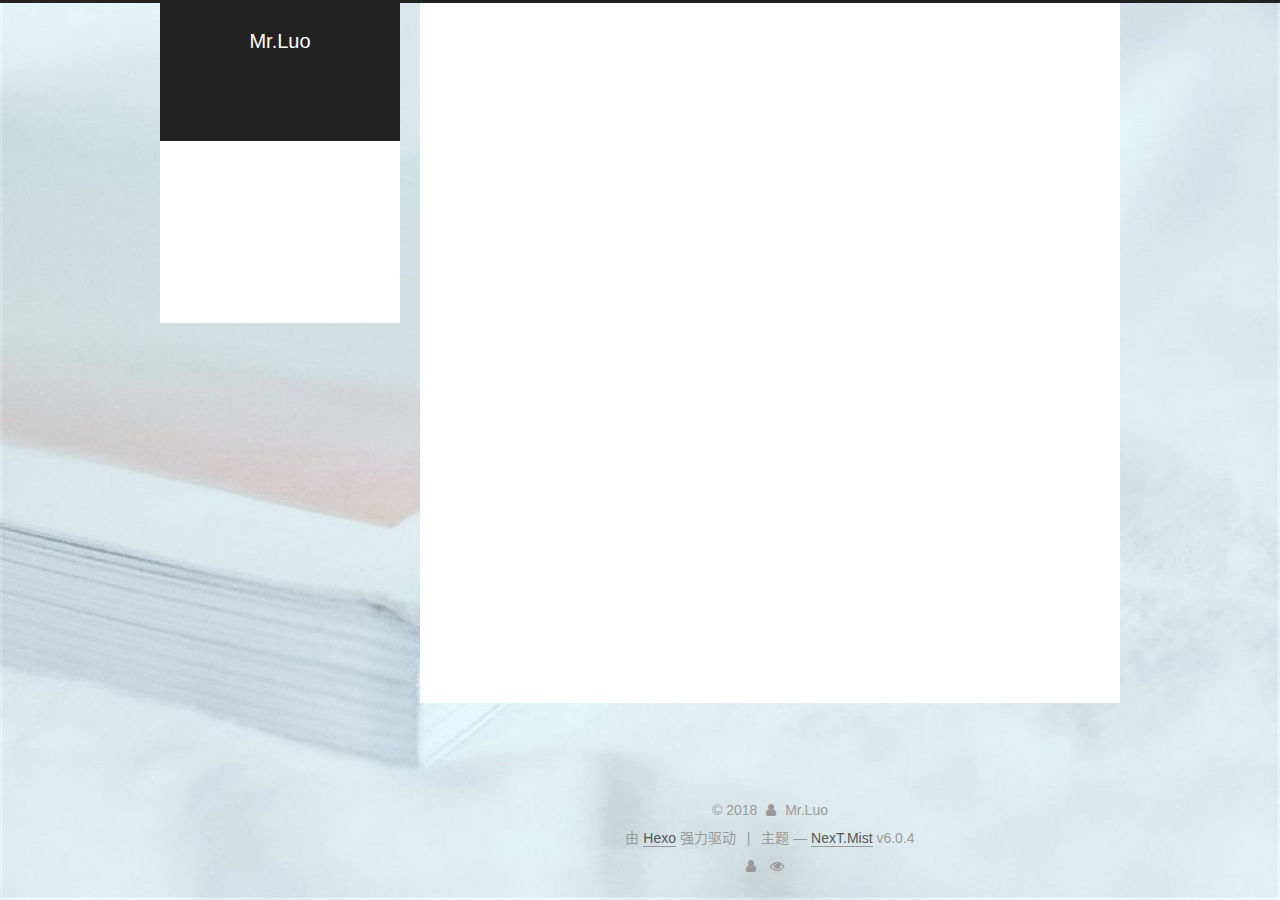
==== commit 700b6e5d: "Site updated: 2018-03-01 14:46:33" ====
--- a/archives/index.html
+++ b/archives/index.html
@@ -5,7 +5,7 @@
   
 
 
-<html class="theme-next pisces use-motion" lang="zh-CN">
+<html class="theme-next mist use-motion" lang="zh-CN">
 <head>
   <meta charset="UTF-8"/>
 <meta http-equiv="X-UA-Compatible" content="IE=edge" />
@@ -75,7 +75,7 @@
   var NexT = window.NexT || {};
   var CONFIG = {
     root: '/',
-    scheme: 'Pisces',
+    scheme: 'Mist',
     version: '6.0.4',
     sidebar: {"position":"left","display":"post","offset":12,"b2t":false,"scrollpercent":false,"onmobile":false},
     fancybox: false,
@@ -105,13 +105,13 @@
 
 <meta name="description" content="Stay Hungry, Stay Foolish">
 <meta property="og:type" content="website">
-<meta property="og:title" content="My Blog">
+<meta property="og:title" content="Mr.Luo">
 <meta property="og:url" content="http://yoursite.com/archives/index.html">
-<meta property="og:site_name" content="My Blog">
+<meta property="og:site_name" content="Mr.Luo">
 <meta property="og:description" content="Stay Hungry, Stay Foolish">
 <meta property="og:locale" content="zh-CN">
 <meta name="twitter:card" content="summary">
-<meta name="twitter:title" content="My Blog">
+<meta name="twitter:title" content="Mr.Luo">
 <meta name="twitter:description" content="Stay Hungry, Stay Foolish">
 
 
@@ -128,7 +128,7 @@
     sidebar: "",
   };
 </script>
-  <title>归档 | My Blog</title>
+  <title>归档 | Mr.Luo</title>
   
 
 
@@ -186,12 +186,12 @@
     <div class="custom-logo-site-title">
       <a href="/"  class="brand" rel="start">
         <span class="logo-line-before"><i></i></span>
-        <span class="site-title">My Blog</span>
+        <span class="site-title">Mr.Luo</span>
         <span class="logo-line-after"><i></i></span>
       </a>
     </div>
       
-        <p class="site-subtitle"></p>
+        <p class="site-subtitle">If you find a path with no obstacles, it probably doesn’t lead anywhere.</p>
       
   </div>
 
@@ -273,7 +273,7 @@
         
           
         
-        嗯..! 目前共计 2 篇日志。 继续努力。
+        嗯..! 目前共计 1 篇日志。 继续努力。
       </span>
       
 
@@ -298,9 +298,9 @@
 
       <h2 class="post-title">
         
-            <a class="post-title-link" href="/2018/02/28/第一篇博客/" itemprop="url">
-              
-                <span itemprop="name">第一篇博客</span>
+            <a class="post-title-link" href="/2018/02/28/Stay Hungry, Stay Foolish/" itemprop="url">
+              
+                <span itemprop="name">Stay Hungry, Stay Foolish</span>
               
             </a>
         
@@ -321,43 +321,6 @@
 
       
 
-        
-        
-        
-
-        
-        
-
-        
-
-  <article class="post post-type-normal" itemscope itemtype="http://schema.org/Article">
-    <header class="post-header">
-
-      <h2 class="post-title">
-        
-            <a class="post-title-link" href="/2018/02/28/hello-world/" itemprop="url">
-              
-                <span itemprop="name">Hello World</span>
-              
-            </a>
-        
-      </h2>
-
-      <div class="post-meta">
-        <time class="post-time" itemprop="dateCreated"
-              datetime="2018-02-28T09:59:50+08:00"
-              content="2018-02-28" >
-          02-28
-        </time>
-      </div>
-
-    </header>
-  </article>
-
-
-
-      
-
     </div>
   </div>
   
@@ -397,9 +360,9 @@
             
               <img class="site-author-image" itemprop="image"
                 src="/images/avatar.gif"
-                alt="罗彪" />
+                alt="Mr.Luo" />
             
-              <p class="site-author-name" itemprop="name">罗彪</p>
+              <p class="site-author-name" itemprop="name">Mr.Luo</p>
               <p class="site-description motion-element" itemprop="description">Stay Hungry, Stay Foolish</p>
           </div>
 
@@ -410,7 +373,7 @@
                 
                   <a href="/archives/">
                 
-                    <span class="site-state-item-count">2</span>
+                    <span class="site-state-item-count">1</span>
                     <span class="site-state-item-name">日志</span>
                   </a>
                 </div>
@@ -472,7 +435,7 @@
   <span class="with-love">
     <i class="fa fa-user"></i>
   </span>
-  <span class="author" itemprop="copyrightHolder">罗彪</span>
+  <span class="author" itemprop="copyrightHolder">Mr.Luo</span>
 
   
 
@@ -490,7 +453,7 @@
 
 
 
-  <div class="theme-info">主题 &mdash; <a class="theme-link" target="_blank" href="https://github.com/theme-next/hexo-theme-next">NexT.Pisces</a> v6.0.4</div>
+  <div class="theme-info">主题 &mdash; <a class="theme-link" target="_blank" href="https://github.com/theme-next/hexo-theme-next">NexT.Mist</a> v6.0.4</div>
 
 
 
@@ -611,13 +574,6 @@
   
   
 
-
-  <script type="text/javascript" src="/js/src/affix.js?v=6.0.4"></script>
-
-  <script type="text/javascript" src="/js/src/schemes/pisces.js?v=6.0.4"></script>
-
-
-
   
 
   
@@ -628,14 +584,6 @@
 
 
   
-
-  
-    <script id="dsq-count-scr" src="https://.disqus.com/count.js" async></script>
-  
-
-  
-
-
 
 
 
--- a/css/main.css
+++ b/css/main.css
@@ -2791,3 +2791,9 @@
     text-align: justify;
   }
 }
+body {
+  background: url("/images/background.jpg") no-repeat fixed;
+  filter: "progid:DXImageTransform.Microsoft.AlphaImageLoader(sizingMethod='scale')";
+  -moz-background-size: 100% 100%;
+  background-size: 100% 100%;
+}
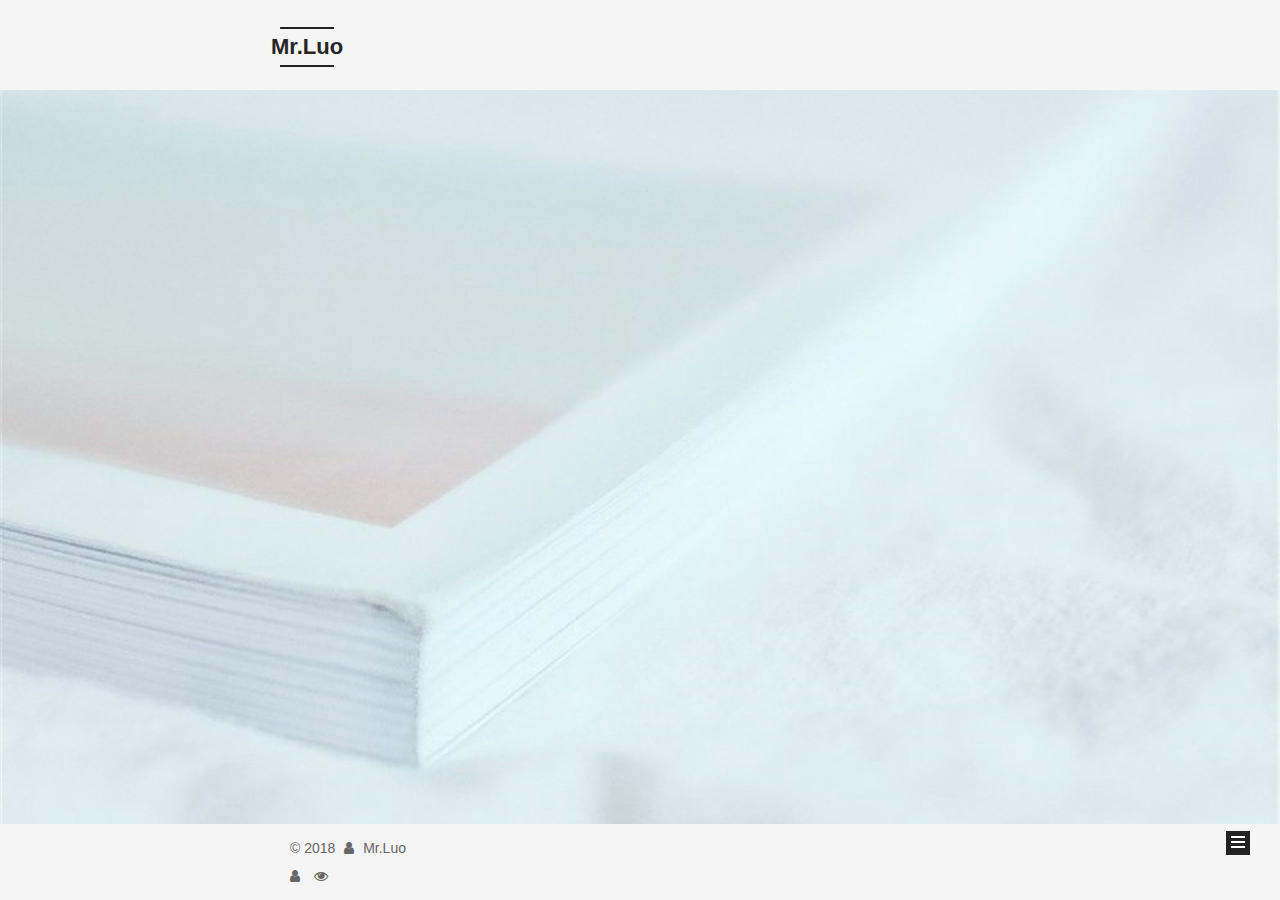
==== commit dad70fdd: "Site updated: 2018-03-01 15:29:53" ====
--- a/archives/index.html
+++ b/archives/index.html
@@ -380,7 +380,35 @@
               
 
               
-
+                
+                
+                <div class="site-state-item site-state-categories">
+                  <a href="/categories/index.html">
+                    
+                    
+                      
+                    
+                      
+                    
+                    <span class="site-state-item-count">1</span>
+                    <span class="site-state-item-name">分类</span>
+                  </a>
+                </div>
+              
+
+              
+                
+                
+                <div class="site-state-item site-state-tags">
+                  <a href="/tags/index.html">
+                    
+                    
+                      
+                    
+                    <span class="site-state-item-count">1</span>
+                    <span class="site-state-item-name">标签</span>
+                  </a>
+                </div>
               
             </nav>
           
@@ -445,15 +473,9 @@
 
 
 
-  <div class="powered-by">由 <a class="theme-link" target="_blank" href="https://hexo.io">Hexo</a> 强力驱动</div>
-
-
-
-  <span class="post-meta-divider">|</span>
-
-
-
-  <div class="theme-info">主题 &mdash; <a class="theme-link" target="_blank" href="https://github.com/theme-next/hexo-theme-next">NexT.Mist</a> v6.0.4</div>
+
+
+
 
 
 
--- a/css/main.css
+++ b/css/main.css
@@ -189,7 +189,7 @@
   font-size: 14px;
   line-height: 2;
   color: #555;
-  background: #f5f7f9;
+  background: #fff;
 }
 @media (max-width: 767px) {
   body {
@@ -227,51 +227,51 @@
   margin: 20px 0 15px;
 }
 h1 {
+  font-size: 24px;
+}
+@media (max-width: 767px) {
+  h1 {
+    font-size: 20px;
+  }
+}
+h2 {
   font-size: 22px;
 }
 @media (max-width: 767px) {
-  h1 {
+  h2 {
     font-size: 18px;
   }
 }
-h2 {
+h3 {
   font-size: 20px;
 }
 @media (max-width: 767px) {
-  h2 {
+  h3 {
     font-size: 16px;
   }
 }
-h3 {
+h4 {
   font-size: 18px;
 }
 @media (max-width: 767px) {
-  h3 {
+  h4 {
     font-size: 14px;
   }
 }
-h4 {
+h5 {
   font-size: 16px;
 }
 @media (max-width: 767px) {
-  h4 {
+  h5 {
     font-size: 12px;
   }
 }
-h5 {
+h6 {
   font-size: 14px;
 }
 @media (max-width: 767px) {
-  h5 {
+  h6 {
     font-size: 10px;
-  }
-}
-h6 {
-  font-size: 12px;
-}
-@media (max-width: 767px) {
-  h6 {
-    font-size: 8px;
   }
 }
 p {
@@ -488,8 +488,8 @@
   margin: 20px 0;
   padding: 0;
   font-size: 14px;
-  color: #4d4d4c;
-  background: #f7f7f7;
+  color: #c5c8c6;
+  background: #1d1f21;
   line-height: 1.6;
 }
 pre,
@@ -509,7 +509,7 @@
 }
 pre code {
   padding: 0;
-  color: #4d4d4c;
+  color: #c5c8c6;
   background: none;
   text-shadow: none;
 }
@@ -532,7 +532,7 @@
 }
 .highlight figcaption {
   font-size: 1em;
-  color: #4d4d4c;
+  color: #c5c8c6;
   line-height: 1em;
   margin-bottom: 1em;
 }
@@ -546,23 +546,23 @@
 }
 .highlight figcaption a {
   float: right;
-  color: #4d4d4c;
+  color: #c5c8c6;
 }
 .highlight figcaption a:hover {
-  border-bottom-color: #4d4d4c;
+  border-bottom-color: #c5c8c6;
 }
 .highlight .gutter pre {
   padding-left: 10px;
   padding-right: 10px;
-  color: #869194;
+  color: #888f96;
   text-align: right;
-  background-color: #eff2f3;
+  background-color: #000;
 }
 .highlight .code pre {
   width: 100%;
   padding-left: 10px;
   padding-right: 10px;
-  background-color: #f7f7f7;
+  background-color: #1d1f21;
 }
 .highlight .line {
   height: 20px;
@@ -580,16 +580,16 @@
   border: none;
 }
 pre .deletion {
-  background: #fdd;
+  background: #008000;
 }
 pre .addition {
-  background: #dfd;
+  background: #800000;
 }
 pre .meta {
-  color: #8959a8;
+  color: #b294bb;
 }
 pre .comment {
-  color: #8e908c;
+  color: #969896;
 }
 pre .variable,
 pre .attribute,
@@ -603,7 +603,7 @@
 pre .css .id,
 pre .css .class,
 pre .css .pseudo {
-  color: #c82829;
+  color: #c66;
 }
 pre .number,
 pre .preprocessor,
@@ -612,7 +612,7 @@
 pre .params,
 pre .constant,
 pre .command {
-  color: #f5871f;
+  color: #de935f;
 }
 pre .ruby .class .title,
 pre .css .rules .attribute,
@@ -625,11 +625,11 @@
 pre .special,
 pre .number,
 pre .formula {
-  color: #718c00;
+  color: #b5bd68;
 }
 pre .title,
 pre .css .hexcolor {
-  color: #3e999f;
+  color: #8abeb7;
 }
 pre .function,
 pre .python .decorator,
@@ -639,11 +639,11 @@
 pre .perl .sub,
 pre .javascript .title,
 pre .coffeescript .title {
-  color: #4271ae;
+  color: #81a2be;
 }
 pre .keyword,
 pre .javascript .function {
-  color: #8959a8;
+  color: #b294bb;
 }
 .full-image.full-image.full-image.full-image {
   border: none;
@@ -935,10 +935,10 @@
   padding: 0 20px;
   font-size: 14px;
   color: #555;
-  background: #fff;
-  border: 2px solid #555;
+  background: transparent;
+  border: 2px solid #222;
   text-decoration: none;
-  border-radius: 2px;
+  border-radius: 0;
   transition-property: background-color;
   transition-duration: 0.2s;
   transition-timing-function: ease-in-out;
@@ -947,8 +947,8 @@
 }
 .btn:hover {
   border-color: #222;
-  color: #fff;
-  background: #222;
+  color: #222;
+  background: #fff;
 }
 .btn +.btn {
   margin: 0 0 8px 8px;
@@ -1042,6 +1042,12 @@
 }
 .comments {
   margin: 60px 20px 0;
+}
+body {
+  background: url("/images/background.jpg") no-repeat fixed;
+  filter: "progid:DXImageTransform.Microsoft.AlphaImageLoader(sizingMethod='scale')";
+  -moz-background-size: 100% 100%;
+  background-size: 100% 100%;
 }
 .tag-cloud {
   text-align: center;
@@ -1060,7 +1066,7 @@
   width: 24px;
   background: #222;
   font-size: 12px;
-  opacity: 0.6;
+  opacity: 1;
   color: #fff;
   cursor: pointer;
   text-align: center;
@@ -1081,7 +1087,7 @@
   }
 }
 .back-to-top.back-to-top-on {
-  bottom: 30px;
+  bottom: 19px;
 }
 .header {
   background: transparent;
@@ -1095,7 +1101,7 @@
 }
 .site-meta {
   margin: 0;
-  text-align: center;
+  text-align: left;
 }
 @media (max-width: 767px) {
   .site-meta {
@@ -1106,12 +1112,12 @@
   position: relative;
   display: inline-block;
   padding: 0 40px;
-  color: #fff;
+  color: #222;
   background: #222;
   border-bottom: none;
 }
 .brand:hover {
-  color: #fff;
+  color: #222;
 }
 .logo {
   display: inline-block;
@@ -1130,7 +1136,7 @@
 .site-subtitle {
   margin-top: 10px;
   font-size: 13px;
-  color: #ddd;
+  color: #999;
 }
 .use-motion .brand {
   opacity: 0;
@@ -1343,7 +1349,7 @@
 .posts-collapse {
   position: relative;
   z-index: 1010;
-  margin-left: 55px;
+  margin-left: 0;
 }
 .posts-collapse::after {
   content: " ";
@@ -1636,6 +1642,126 @@
 .fancybox-close:hover {
   border: none;
 }
+#rewardButton {
+  cursor: pointer;
+  border: 0;
+  outline: 0;
+  border-radius: 5px;
+  padding: 0;
+  margin: 0;
+  letter-spacing: normal;
+  text-transform: none;
+  text-indent: 0px;
+  text-shadow: none;
+}
+#rewardButton span {
+  display: inline-block;
+  width: 80px;
+  height: 35px;
+  border-radius: 5px;
+  color: #fff;
+  font-weight: 400;
+  font-style: normal;
+  font-variant: normal;
+  font-stretch: normal;
+  font-size: 18px;
+  font-family: "Microsoft Yahei";
+  background: #f44336;
+}
+#rewardButton span:hover {
+  background: #f7877f;
+}
+#QR {
+  padding-top: 20px;
+}
+#QR a {
+  border: 0;
+}
+#QR img {
+  width: 180px;
+  max-width: 100%;
+  display: inline-block;
+  margin: 0.8em 2em 0 2em;
+}
+#wechat:hover p {
+  animation: roll 0.1s infinite linear;
+  -webkit-animation: roll 0.1s infinite linear;
+  -moz-animation: roll 0.1s infinite linear;
+}
+#alipay:hover p {
+  animation: roll 0.1s infinite linear;
+  -webkit-animation: roll 0.1s infinite linear;
+  -moz-animation: roll 0.1s infinite linear;
+}
+#bitcoin:hover p {
+  animation: roll 0.1s infinite linear;
+  -webkit-animation: roll 0.1s infinite linear;
+  -moz-animation: roll 0.1s infinite linear;
+}
+@-moz-keyframes roll {
+  from {
+    -webkit-transform: rotateZ(30deg);
+    -moz-transform: rotateZ(30deg);
+    -ms-transform: rotateZ(30deg);
+    -o-transform: rotateZ(30deg);
+    transform: rotateZ(30deg);
+  }
+  to {
+    -webkit-transform: rotateZ(-30deg);
+    -moz-transform: rotateZ(-30deg);
+    -ms-transform: rotateZ(-30deg);
+    -o-transform: rotateZ(-30deg);
+    transform: rotateZ(-30deg);
+  }
+}
+@-webkit-keyframes roll {
+  from {
+    -webkit-transform: rotateZ(30deg);
+    -moz-transform: rotateZ(30deg);
+    -ms-transform: rotateZ(30deg);
+    -o-transform: rotateZ(30deg);
+    transform: rotateZ(30deg);
+  }
+  to {
+    -webkit-transform: rotateZ(-30deg);
+    -moz-transform: rotateZ(-30deg);
+    -ms-transform: rotateZ(-30deg);
+    -o-transform: rotateZ(-30deg);
+    transform: rotateZ(-30deg);
+  }
+}
+@-o-keyframes roll {
+  from {
+    -webkit-transform: rotateZ(30deg);
+    -moz-transform: rotateZ(30deg);
+    -ms-transform: rotateZ(30deg);
+    -o-transform: rotateZ(30deg);
+    transform: rotateZ(30deg);
+  }
+  to {
+    -webkit-transform: rotateZ(-30deg);
+    -moz-transform: rotateZ(-30deg);
+    -ms-transform: rotateZ(-30deg);
+    -o-transform: rotateZ(-30deg);
+    transform: rotateZ(-30deg);
+  }
+}
+@keyframes roll {
+  from {
+    -webkit-transform: rotateZ(30deg);
+    -moz-transform: rotateZ(30deg);
+    -ms-transform: rotateZ(30deg);
+    -o-transform: rotateZ(30deg);
+    transform: rotateZ(30deg);
+  }
+  to {
+    -webkit-transform: rotateZ(-30deg);
+    -moz-transform: rotateZ(-30deg);
+    -ms-transform: rotateZ(-30deg);
+    -o-transform: rotateZ(-30deg);
+    transform: rotateZ(-30deg);
+  }
+}
 .rtl.post-body p,
 .rtl.post-body a,
 .rtl.post-body h1,
@@ -1735,20 +1861,20 @@
   display: block;
   margin: 0 auto;
   padding: 2px;
-  max-width: 120px;
+  max-width: 96px;
   height: auto;
-  border: 1px solid #eee;
+  border: 2px solid #333;
 }
 .site-author-name {
-  margin: 0;
+  margin: 5px 0 0;
   text-align: center;
-  color: #222;
-  font-weight: 600;
+  color: #f5f5f5;
+  font-weight: normal;
 }
 .site-description {
-  margin-top: 0;
+  margin-top: 5px;
   text-align: center;
-  font-size: 13px;
+  font-size: 14px;
   color: #999;
 }
 .site-state {
@@ -1760,7 +1886,7 @@
 .site-state-item {
   display: inline-block;
   padding: 0 15px;
-  border-left: 1px solid #eee;
+  border-left: 1px solid #333;
 }
 .site-state-item:first-child {
   border-left: none;
@@ -1773,11 +1899,11 @@
   text-align: center;
   color: inherit;
   font-weight: 600;
-  font-size: 16px;
+  font-size: 18px;
 }
 .site-state-item-name {
   font-size: 13px;
-  color: #999;
+  color: inherit;
 }
 .feed-link {
   margin-top: 20px;
@@ -1821,7 +1947,7 @@
   width: 4px;
   height: 4px;
   border-radius: 50%;
-  background: #ebcbfe;
+  background: #e5fb36;
 }
 .links-of-blogroll {
   font-size: 13px;
@@ -1859,7 +1985,7 @@
   color: #555;
 }
 .sidebar-nav li:hover {
-  color: #fc6423;
+  color: #f5f5f5;
 }
 .page-post-detail .sidebar-nav-toc {
   padding: 0 5px;
@@ -1868,11 +1994,11 @@
   margin-left: 10px;
 }
 .sidebar-nav .sidebar-nav-active {
-  color: #fc6423;
-  border-bottom-color: #fc6423;
+  color: #87daff;
+  border-bottom-color: #87daff;
 }
 .sidebar-nav .sidebar-nav-active:hover {
-  color: #fc6423;
+  color: #87daff;
 }
 .sidebar-panel {
   display: none;
@@ -1905,12 +2031,12 @@
   transition-timing-function: ease-in-out;
   transition-delay: 0s;
   transition-property: all;
-  color: #666;
+  color: #999;
+  border-bottom-color: #555;
+}
+.post-toc ol a:hover {
+  color: #ccc;
   border-bottom-color: #ccc;
-}
-.post-toc ol a:hover {
-  color: #000;
-  border-bottom-color: #000;
 }
 .post-toc .nav-item {
   overflow: hidden;
@@ -1931,14 +2057,14 @@
   display: block;
 }
 .post-toc .nav .active > a {
-  color: #fc6423;
-  border-bottom-color: #fc6423;
+  color: #87daff;
+  border-bottom-color: #87daff;
 }
 .post-toc .nav .active-current > a {
-  color: #fc6423;
+  color: #87daff;
 }
 .post-toc .nav .active-current > a:hover {
-  color: #fc6423;
+  color: #87daff;
 }
 .footer {
   font-size: 14px;
@@ -2109,16 +2235,6 @@
   transform: translate(-50%, -50%);
   color: #ccc;
 }
-@media (min-width: 768px) and (max-width: 991px) {
-  .busuanzi-count {
-    width: auto;
-  }
-}
-@media (max-width: 767px) {
-  .busuanzi-count {
-    width: auto;
-  }
-}
 .site-uv,
 .site-pv,
 .page-pv {
@@ -2347,7 +2463,7 @@
   }
 }
 .page-post-detail .sidebar-toggle-line {
-  background: #fc6423;
+  background: #87daff;
 }
 .page-post-detail .comments {
   overflow: hidden;
@@ -2370,430 +2486,330 @@
 ul.breadcrumb li+li:last-child {
   font-weight: bold;
 }
+a {
+  border-bottom-color: #ccc;
+}
+hr {
+  margin: 20px 0;
+  height: 2px;
+}
+.main-inner {
+  margin-top: 80px;
+}
 .header {
-  position: relative;
-  margin: 0 auto;
-  width: 960px;
-}
-@media (min-width: 768px) and (max-width: 991px) {
-  .header {
-    width: auto;
-  }
-}
-@media (max-width: 767px) {
-  .header {
-    width: auto;
-  }
+  background: #f5f5f5;
 }
 .header-inner {
-  position: absolute;
-  top: 0;
-  overflow: hidden;
-  padding: 0;
-  width: 240px;
-  background: #fff;
-  box-shadow: initial;
-  border-radius: initial;
-}
-@media (min-width: 1600px) {
-  .container .header-inner {
-    width: 240px;
-  }
-}
-@media (min-width: 768px) and (max-width: 991px) {
-  .header-inner {
-    position: relative;
-    width: auto;
-    border-radius: initial;
-  }
-}
-@media (max-width: 767px) {
-  .header-inner {
-    position: relative;
-    width: auto;
-    border-radius: initial;
-  }
-}
-.main:before,
-.main:after {
+  padding: 25px 0 20px;
+}
+.header-inner:before,
+.header-inner:after {
   content: " ";
   display: table;
 }
-.main:after {
+.header-inner:after {
   clear: both;
 }
-@media (min-width: 768px) and (max-width: 991px) {
-  .main {
-    padding-bottom: 100px;
-  }
-}
-@media (max-width: 767px) {
-  .main {
-    padding-bottom: 100px;
-  }
-}
-.container .main-inner {
-  width: 960px;
-}
-@media (min-width: 768px) and (max-width: 991px) {
+@media (max-width: 767px) {
+  .header-inner {
+    width: auto;
+    margin-bottom: 50px;
+    padding: 10px;
+  }
+}
+.site-meta {
+  float: left;
+  margin-left: -20px;
+  line-height: normal;
+}
+@media (max-width: 767px) {
+  .site-meta {
+    margin-left: 10px;
+  }
+}
+.site-meta .brand {
+  padding: 2px 1px;
+  background: none;
+}
+@media (max-width: 767px) {
+  .site-meta .brand {
+    display: block;
+  }
+}
+.site-meta .logo {
+  display: none;
+}
+.site-meta .site-title {
+  font-size: 22px;
+  font-weight: bolder;
+}
+@media (max-width: 767px) {
+  .site-meta .site-title {
+    line-height: 34px;
+  }
+}
+.logo-line-before,
+.logo-line-after {
+  display: block;
+  overflow: hidden;
+  margin: 0 auto;
+  width: 75%;
+}
+@media (max-width: 767px) {
+  .logo-line-before,
+  .logo-line-after {
+    display: none;
+  }
+}
+.logo-line-before i,
+.logo-line-after i {
+  position: relative;
+  display: block;
+  height: 2px;
+  background: #222;
+}
+@media (max-width: 767px) {
+  .logo-line-before i,
+  .logo-line-after i {
+    height: 3px;
+  }
+}
+.use-motion .logo-line-before i {
+  left: -100%;
+}
+.use-motion .logo-line-after i {
+  right: -100%;
+}
+.site-subtitle {
+  display: none;
+}
+.site-nav-toggle {
+  position: static;
+  float: right;
+}
+.menu {
+  float: right;
+  margin: 8px 0 0 0;
+}
+@media (max-width: 767px) {
+  .menu {
+    margin: 20px 0 0 0;
+    padding: 0;
+  }
+}
+.menu br {
+  display: none;
+}
+.menu .menu-item {
+  margin: 0;
+}
+@media (max-width: 767px) {
+  .menu .menu-item {
+    display: block;
+  }
+}
+.menu .menu-item .badge {
+  display: inline-block;
+  padding: 1px 4px;
+  margin-left: 5px;
+  font-weight: 700;
+  line-height: 1;
+  color: #555;
+  text-align: center;
+  white-space: nowrap;
+  background-color: #fff;
+  border-radius: 10px;
+  text-shadow: 1px 1px 0px rgba(0,0,0,0.1);
+}
+@media (max-width: 767px) {
+  .menu .menu-item .badge {
+    float: right;
+    margin: 0.35em 0 0 0;
+  }
+}
+.menu .menu-item a {
+  padding: 0 10px;
+  border: none;
+  border-radius: 2px;
+  transition-property: background;
+}
+@media (max-width: 767px) {
+  .menu .menu-item a {
+    text-align: left;
+  }
+}
+.menu .menu-item a:hover,
+.menu-item-active a {
+  background: #e1e1e1;
+}
+.menu a::before {
+  display: none;
+}
+@media (max-width: 767px) {
+  .menu a::before {
+    display: block;
+  }
+}
+@media (max-width: 767px) {
+  .menu {
+    float: none;
+  }
+}
+.site-search form {
+  display: none;
+}
+.posts-expand {
+  padding-top: 0;
+}
+.posts-expand .post-title,
+.posts-expand .post-meta {
+  text-align: left;
+}
+@media (max-width: 767px) {
+  .posts-expand .post-title,
+  .posts-expand .post-meta {
+    text-align: center;
+  }
+}
+.posts-expand .post-eof {
+  display: none;
+}
+.posts-expand .post {
+  margin-top: 120px;
+}
+.posts-expand .post:first-child {
+  margin-top: 0;
+}
+.posts-expand .post-meta {
+  margin-top: 5px;
+  margin-bottom: 20px;
+}
+.posts-expand .post-title {
+  position: relative;
+  font-size: 26px;
+  font-weight: 400;
+}
+@media (max-width: 767px) {
+  .posts-expand .post-title {
+    font-size: 22px;
+  }
+}
+@media (min-width: 1600px) {
+  .posts-expand .post-title {
+    font-size: 26px;
+  }
+}
+.posts-expand .post-title:hover:before {
+  background: #222;
+}
+@media (max-width: 767px) {
+  .posts-expand .post-body {
+    font-size: 12px;
+  }
+}
+.posts-expand .post-body img {
+  margin: 0;
+}
+.posts-expand .post-tags {
+  text-align: left;
+}
+.posts-expand .post-tags a {
+  padding: 1px 5px;
+  background: #f5f5f5;
+  border-bottom: none;
+}
+.posts-expand .post-tags a:hover {
+  background: #ccc;
+}
+.posts-expand .post-nav {
+  margin-top: 40px;
+}
+.post-button {
+  margin-top: 20px;
+  text-align: left;
+}
+.post-button a {
+  padding: 0;
+  font-size: 14px;
+  background: none;
+  border: none;
+  border-bottom: 2px solid #666;
+  transition-property: border;
+}
+@media (max-width: 767px) {
+  .post-button a {
+    font-size: 12px;
+  }
+}
+@media (min-width: 1600px) {
+  .post-button a {
+    font-size: 16px;
+  }
+}
+.post-button a:hover {
+  border-bottom-color: #222;
+}
+.links-of-blogroll-inline .links-of-blogroll-item {
+  display: inline-block;
+}
+.btn {
+  padding: 0 10px;
+  border-width: 2px;
+  border-radius: 0;
+}
+.headband {
+  display: none;
+}
+.site-search {
+  position: relative;
+  float: right;
+  margin-top: 5px;
+  padding-top: 3px;
+}
+@media (max-width: 767px) {
+  .site-search {
+    float: none;
+    padding: 0 10px;
+  }
+}
+@media (max-width: 767px) {
   .container .main-inner {
     width: auto;
   }
 }
-@media (max-width: 767px) {
-  .container .main-inner {
-    width: auto;
-  }
-}
-.content-wrap {
-  float: right;
-  box-sizing: border-box;
-  padding: 40px;
-  width: 700px;
-  background: #fff;
-  min-height: 700px;
-  box-shadow: initial;
-  border-radius: initial;
-}
-@media (min-width: 768px) and (max-width: 991px) {
-  .content-wrap {
-    width: 100%;
-    padding: 20px;
-    border-radius: initial;
-  }
-}
-@media (max-width: 767px) {
-  .content-wrap {
-    width: 100%;
-    padding: 20px;
-    min-height: auto;
-    border-radius: initial;
-  }
-}
-.sidebar {
-  position: static;
-  float: left;
-  margin-top: 300px;
-  width: 240px;
-  background: #f5f7f9;
-  box-shadow: none;
-}
-@media (min-width: 768px) and (max-width: 991px) {
-  .sidebar {
-    display: none;
-  }
-}
-@media (max-width: 767px) {
-  .sidebar {
-    display: none;
-  }
-}
-.sidebar-toggle {
+.page-post-detail .post-title,
+.page-post-detail .post-meta {
+  text-align: center;
+}
+.page-post-detail .post-title:before {
   display: none;
 }
+.page-post-detail .post-meta {
+  margin-bottom: 60px;
+}
+.pagination {
+  margin: 120px 0 0;
+  text-align: left;
+}
+@media (max-width: 767px) {
+  .pagination {
+    margin: 80px 10px 0;
+    text-align: center;
+  }
+}
+.footer {
+  margin-top: 80px;
+  padding: 10px 0;
+  background: #f5f5f5;
+  color: #666;
+}
 .footer-inner {
-  width: 960px;
-  padding-left: 260px;
-}
-@media (min-width: 768px) and (max-width: 991px) {
+  margin: 0 auto;
+  text-align: left;
+}
+@media (max-width: 767px) {
   .footer-inner {
     width: auto;
-    padding-left: 0 !important;
-    padding-right: 0 !important;
-  }
-}
-@media (max-width: 767px) {
-  .footer-inner {
-    width: auto;
-    padding-left: 0 !important;
-    padding-right: 0 !important;
-  }
-}
-.sidebar-position-right .header-inner {
-  right: 0;
-}
-.sidebar-position-right .content-wrap {
-  float: left;
-}
-.sidebar-position-right .sidebar {
-  float: right;
-}
-.sidebar-position-right .footer-inner {
-  padding-left: 0;
-  padding-right: 260px;
-}
-.site-brand-wrapper {
-  position: relative;
-}
-.site-meta {
-  padding: 20px 0;
-  color: #fff;
-  background: #222;
-}
-@media (min-width: 768px) and (max-width: 991px) {
-  .site-meta {
-    box-shadow: 0 0 16px rgba(0,0,0,0.5);
-  }
-}
-@media (max-width: 767px) {
-  .site-meta {
-    box-shadow: 0 0 16px rgba(0,0,0,0.5);
-  }
-}
-.brand {
-  padding: 0;
-  background: none;
-}
-.brand:hover {
-  color: #fff;
-}
-.site-subtitle {
-  margin: 10px 10px 0;
-  font-weight: initial;
-}
-.site-search form {
-  display: none;
-}
-.site-nav {
-  border-top: none;
-}
-@media (min-width: 768px) and (max-width: 991px) {
-  .site-nav {
-    display: none !important;
-  }
-}
-@media (min-width: 768px) and (max-width: 991px) {
-  .site-nav-on {
-    display: block !important;
-  }
-}
-.menu .menu-item {
-  display: block;
-  margin: 0;
-}
-.menu .menu-item a {
-  position: relative;
-  box-sizing: border-box;
-  padding: 5px 20px;
-  text-align: left;
-  line-height: inherit;
-  transition-property: background-color;
-  transition-duration: 0.2s;
-  transition-timing-function: ease-in-out;
-  transition-delay: 0s;
-}
-.menu .menu-item a:hover,
-.menu-item-active a {
-  background: #f9f9f9;
-  border-bottom-color: #fff;
-}
-.menu .menu-item .badge {
-  display: inline-block;
-  padding: 2px 5px;
-  font-weight: 700;
-  line-height: 1;
-  color: #fff;
-  text-align: center;
-  white-space: nowrap;
-  vertical-align: middle;
-  background-color: #ccc;
-  border-radius: 10px;
-  float: right;
-  margin: 0.35em 0 0 0;
-  text-shadow: 1px 1px 0px rgba(0,0,0,0.1);
-}
-.menu .menu-item br {
-  display: none;
-}
-.menu-item-active a:after {
-  content: " ";
-  position: absolute;
-  top: 50%;
-  margin-top: -3px;
-  right: 15px;
-  width: 6px;
-  height: 6px;
-  border-radius: 50%;
-  background-color: #bbb;
-}
-.btn-bar {
-  background-color: #fff;
-}
-.site-nav-toggle {
-  left: 20px;
-  top: 50%;
-  -webkit-transform: translateY(-50%);
-  -webkit-transform: translateY(-50%);
-  -moz-transform: translateY(-50%);
-  -ms-transform: translateY(-50%);
-  -o-transform: translateY(-50%);
-  transform: translateY(-50%);
-}
-@media (min-width: 768px) and (max-width: 991px) {
-  .site-nav-toggle {
-    display: block;
-  }
-}
-.use-motion .sidebar .motion-element {
-  opacity: 1;
-}
-.sidebar {
-  margin-left: -100%;
-  right: auto;
-  bottom: auto;
-  -webkit-transform: none;
-}
-.sidebar-inner {
-  box-sizing: border-box;
-  width: 240px;
-  color: #555;
-  background: #fff;
-  box-shadow: initial;
-  border-radius: initial;
-  opacity: 0;
-}
-.sidebar-inner.affix {
-  position: fixed;
-  top: 12px;
-}
-.sidebar-inner.affix-bottom {
-  position: absolute;
-}
-.site-overview {
-  text-align: left;
-}
-.site-author:before,
-.site-author:after {
-  content: " ";
-  display: table;
-}
-.site-author:after {
-  clear: both;
-}
-.sidebar a,
-.sidebar .exturl {
-  color: #555;
-}
-.sidebar a:hover,
-.sidebar .exturl:hover {
-  color: #222;
-}
-.site-state-item {
-  padding: 0 10px;
-}
-.links-of-author-item a:before,
-.links-of-author-item .exturl:before {
-  display: none;
-}
-.links-of-author-item a,
-.links-of-author-item .exturl {
-  border-bottom: none;
-  text-decoration: underline;
-}
-.feed-link {
-  border-top: 1px dotted #ccc;
-  border-bottom: 1px dotted #ccc;
-  text-align: center;
-}
-.feed-link a {
-  display: block;
-  color: #fc6423;
-  border: none;
-}
-.feed-link a:hover {
-  background: none;
-  color: #e34603;
-}
-.feed-link a:hover i {
-  color: #e34603;
-}
-.links-of-author {
-  display: flex;
-  flex-wrap: wrap;
-  justify-content: center;
-}
-.links-of-author .exturl {
-  font-size: 13px;
-}
-.links-of-author-item {
-  margin: 5px 0 0;
-  width: 50%;
-}
-.links-of-author-item a,
-.links-of-author-item .exturl {
-  max-width: 216px;
-  box-sizing: border-box;
-  display: inline-block;
-  margin-right: 0;
-  margin-bottom: 0;
-  padding: 0 5px;
-  overflow: hidden;
-  white-space: nowrap;
-  text-overflow: ellipsis;
-}
-.links-of-author-item a,
-.links-of-author-item .exturl {
-  display: block;
-  text-decoration: none;
-}
-.links-of-author-item a:hover,
-.links-of-author-item .exturl:hover {
-  border-radius: 4px;
-  background: #eee;
-}
-.links-of-author-item .fa {
-  margin-right: 2px;
-  font-size: 16px;
-}
-.links-of-author-item .fa-globe {
-  font-size: 15px;
-}
-.links-of-blogroll {
-  text-align: center;
-  margin-top: 20px;
-  padding: 3px 0 0;
-  border-top: 1px dotted #ccc;
-}
-.links-of-blogroll-title {
-  margin-top: 0;
-}
-.links-of-blogroll-item {
-  padding: 0;
-}
-.links-of-blogroll-inline:before,
-.links-of-blogroll-inline:after {
-  content: " ";
-  display: table;
-}
-.links-of-blogroll-inline:after {
-  clear: both;
-}
-.links-of-blogroll-inline .links-of-blogroll-item {
-  margin: 5px 0 0;
-  width: 50%;
-  display: inline-block;
-  width: unset;
-}
-.links-of-blogroll-inline .links-of-blogroll-item a,
-.links-of-blogroll-inline .links-of-blogroll-item .exturl {
-  max-width: 216px;
-  box-sizing: border-box;
-  display: inline-block;
-  margin-right: 0;
-  margin-bottom: 0;
-  padding: 0 5px;
-  overflow: hidden;
-  white-space: nowrap;
-  text-overflow: ellipsis;
-}
-@media (max-width: 767px) {
-  .post-body {
-    text-align: justify;
-  }
-}
-body {
-  background: url("/images/background.jpg") no-repeat fixed;
-  filter: "progid:DXImageTransform.Microsoft.AlphaImageLoader(sizingMethod='scale')";
-  -moz-background-size: 100% 100%;
-  background-size: 100% 100%;
-}
+    text-align: center;
+  }
+}
